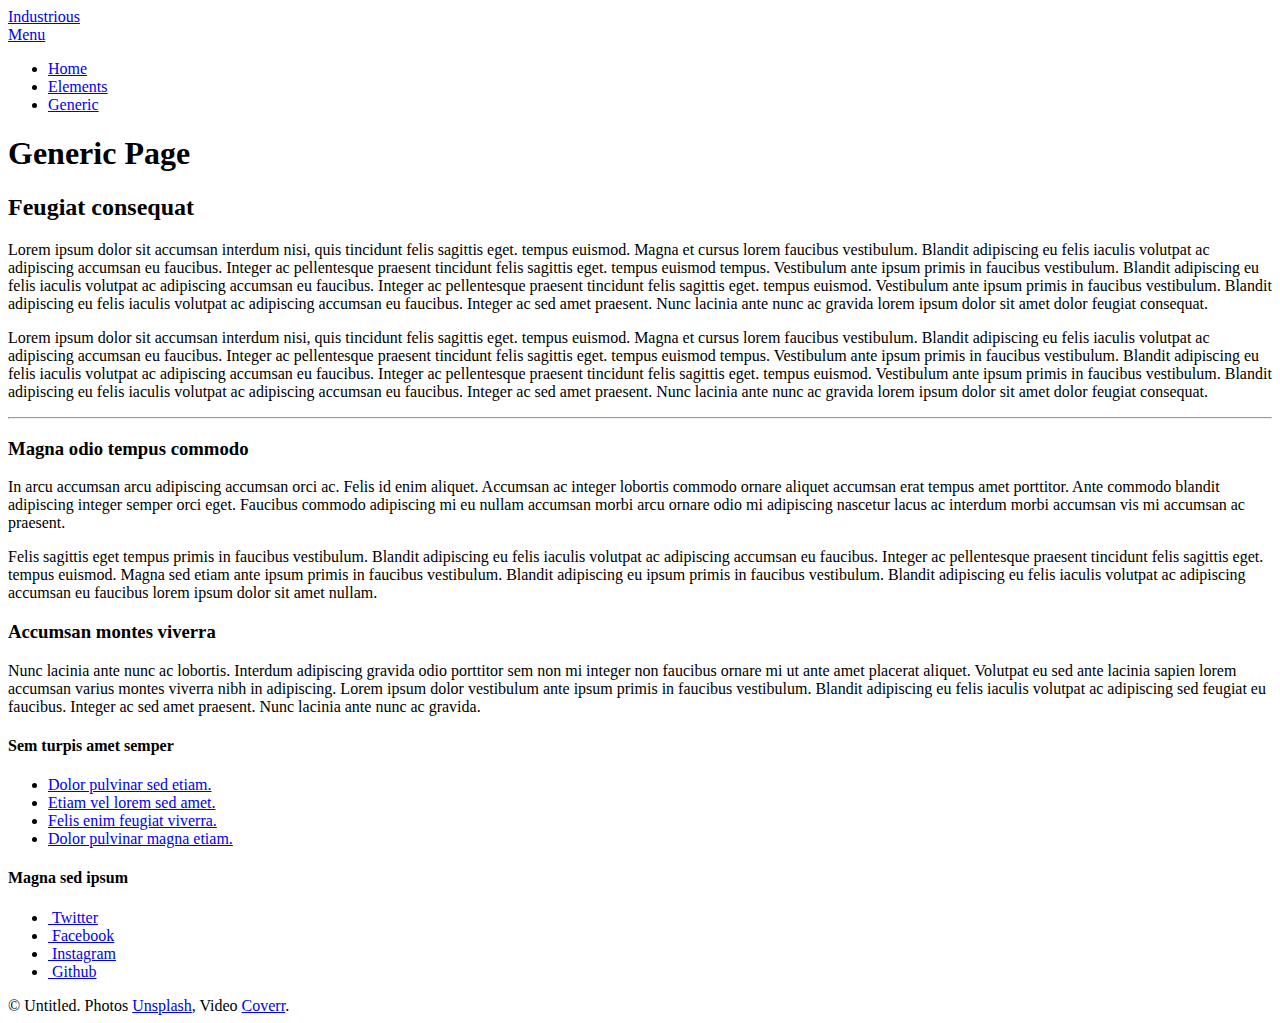
==== generic.html @ c3ff0855 "Add files via upload" ====
<!DOCTYPE HTML>
<!--
	Industrious by TEMPLATED
	templated.co @templatedco
	Released for free under the Creative Commons Attribution 3.0 license (templated.co/license)
-->
<html>
	<head>
		<title>Generic Page - Industrious by TEMPLATED</title>
		<meta charset="utf-8" />
		<meta name="viewport" content="width=device-width, initial-scale=1, user-scalable=no" />
		<meta name="description" content="" />
		<meta name="keywords" content="" />
		<link rel="stylesheet" href="assets/css/main.css" />
	</head>
	<body class="is-preload">

		<!-- Header -->
			<header id="header">
				<a class="logo" href="index.html">Industrious</a>
				<nav>
					<a href="#menu">Menu</a>
				</nav>
			</header>

		<!-- Nav -->
			<nav id="menu">
				<ul class="links">
					<li><a href="index.html">Home</a></li>
					<li><a href="elements.html">Elements</a></li>
					<li><a href="generic.html">Generic</a></li>
				</ul>
			</nav>

		<!-- Heading -->
			<div id="heading" >
				<h1>Generic Page</h1>
			</div>

		<!-- Main -->
			<section id="main" class="wrapper">
				<div class="inner">
					<div class="content">
						<header>
							<h2>Feugiat consequat</h2>
						</header>
						<p>Lorem ipsum dolor sit accumsan interdum nisi, quis tincidunt felis sagittis eget. tempus euismod. Magna et cursus lorem faucibus vestibulum. Blandit adipiscing eu felis iaculis volutpat ac adipiscing accumsan eu faucibus. Integer ac pellentesque praesent tincidunt felis sagittis eget. tempus euismod tempus. Vestibulum ante ipsum primis in faucibus vestibulum. Blandit adipiscing eu felis iaculis volutpat ac adipiscing accumsan eu faucibus. Integer ac pellentesque praesent tincidunt felis sagittis eget. tempus euismod. Vestibulum ante ipsum primis in faucibus vestibulum. Blandit adipiscing eu felis iaculis volutpat ac adipiscing accumsan eu faucibus. Integer ac sed amet praesent. Nunc lacinia ante nunc ac gravida lorem ipsum dolor sit amet dolor feugiat consequat. </p>
						<p>Lorem ipsum dolor sit accumsan interdum nisi, quis tincidunt felis sagittis eget. tempus euismod. Magna et cursus lorem faucibus vestibulum. Blandit adipiscing eu felis iaculis volutpat ac adipiscing accumsan eu faucibus. Integer ac pellentesque praesent tincidunt felis sagittis eget. tempus euismod tempus. Vestibulum ante ipsum primis in faucibus vestibulum. Blandit adipiscing eu felis iaculis volutpat ac adipiscing accumsan eu faucibus. Integer ac pellentesque praesent tincidunt felis sagittis eget. tempus euismod. Vestibulum ante ipsum primis in faucibus vestibulum. Blandit adipiscing eu felis iaculis volutpat ac adipiscing accumsan eu faucibus. Integer ac sed amet praesent. Nunc lacinia ante nunc ac gravida lorem ipsum dolor sit amet dolor feugiat consequat. </p>
						<hr />
						<h3>Magna odio tempus commodo</h3>
						<p>In arcu accumsan arcu adipiscing accumsan orci ac. Felis id enim aliquet. Accumsan ac integer lobortis commodo ornare aliquet accumsan erat tempus amet porttitor. Ante commodo blandit adipiscing integer semper orci eget. Faucibus commodo adipiscing mi eu nullam accumsan morbi arcu ornare odio mi adipiscing nascetur lacus ac interdum morbi accumsan vis mi accumsan ac praesent.</p>
						<p>Felis sagittis eget tempus primis in faucibus vestibulum. Blandit adipiscing eu felis iaculis volutpat ac adipiscing accumsan eu faucibus. Integer ac pellentesque praesent tincidunt felis sagittis eget. tempus euismod. Magna sed etiam ante ipsum primis in faucibus vestibulum. Blandit adipiscing eu ipsum primis in faucibus vestibulum. Blandit adipiscing eu felis iaculis volutpat ac adipiscing accumsan eu faucibus lorem ipsum dolor sit amet nullam.</p>
					</div>
				</div>
			</section>

		<!-- Footer -->
			<footer id="footer">
				<div class="inner">
					<div class="content">
						<section>
							<h3>Accumsan montes viverra</h3>
							<p>Nunc lacinia ante nunc ac lobortis. Interdum adipiscing gravida odio porttitor sem non mi integer non faucibus ornare mi ut ante amet placerat aliquet. Volutpat eu sed ante lacinia sapien lorem accumsan varius montes viverra nibh in adipiscing. Lorem ipsum dolor vestibulum ante ipsum primis in faucibus vestibulum. Blandit adipiscing eu felis iaculis volutpat ac adipiscing sed feugiat eu faucibus. Integer ac sed amet praesent. Nunc lacinia ante nunc ac gravida.</p>
						</section>
						<section>
							<h4>Sem turpis amet semper</h4>
							<ul class="alt">
								<li><a href="#">Dolor pulvinar sed etiam.</a></li>
								<li><a href="#">Etiam vel lorem sed amet.</a></li>
								<li><a href="#">Felis enim feugiat viverra.</a></li>
								<li><a href="#">Dolor pulvinar magna etiam.</a></li>
							</ul>
						</section>
						<section>
							<h4>Magna sed ipsum</h4>
							<ul class="plain">
								<li><a href="#"><i class="icon fa-twitter">&nbsp;</i>Twitter</a></li>
								<li><a href="#"><i class="icon fa-facebook">&nbsp;</i>Facebook</a></li>
								<li><a href="#"><i class="icon fa-instagram">&nbsp;</i>Instagram</a></li>
								<li><a href="#"><i class="icon fa-github">&nbsp;</i>Github</a></li>
							</ul>
						</section>
					</div>
					<div class="copyright">
						&copy; Untitled. Photos <a href="https://unsplash.co">Unsplash</a>, Video <a href="https://coverr.co">Coverr</a>.
					</div>
				</div>
			</footer>

		<!-- Scripts -->
			<script src="assets/js/jquery.min.js"></script>
			<script src="assets/js/browser.min.js"></script>
			<script src="assets/js/breakpoints.min.js"></script>
			<script src="assets/js/util.js"></script>
			<script src="assets/js/main.js"></script>

	</body>
</html>
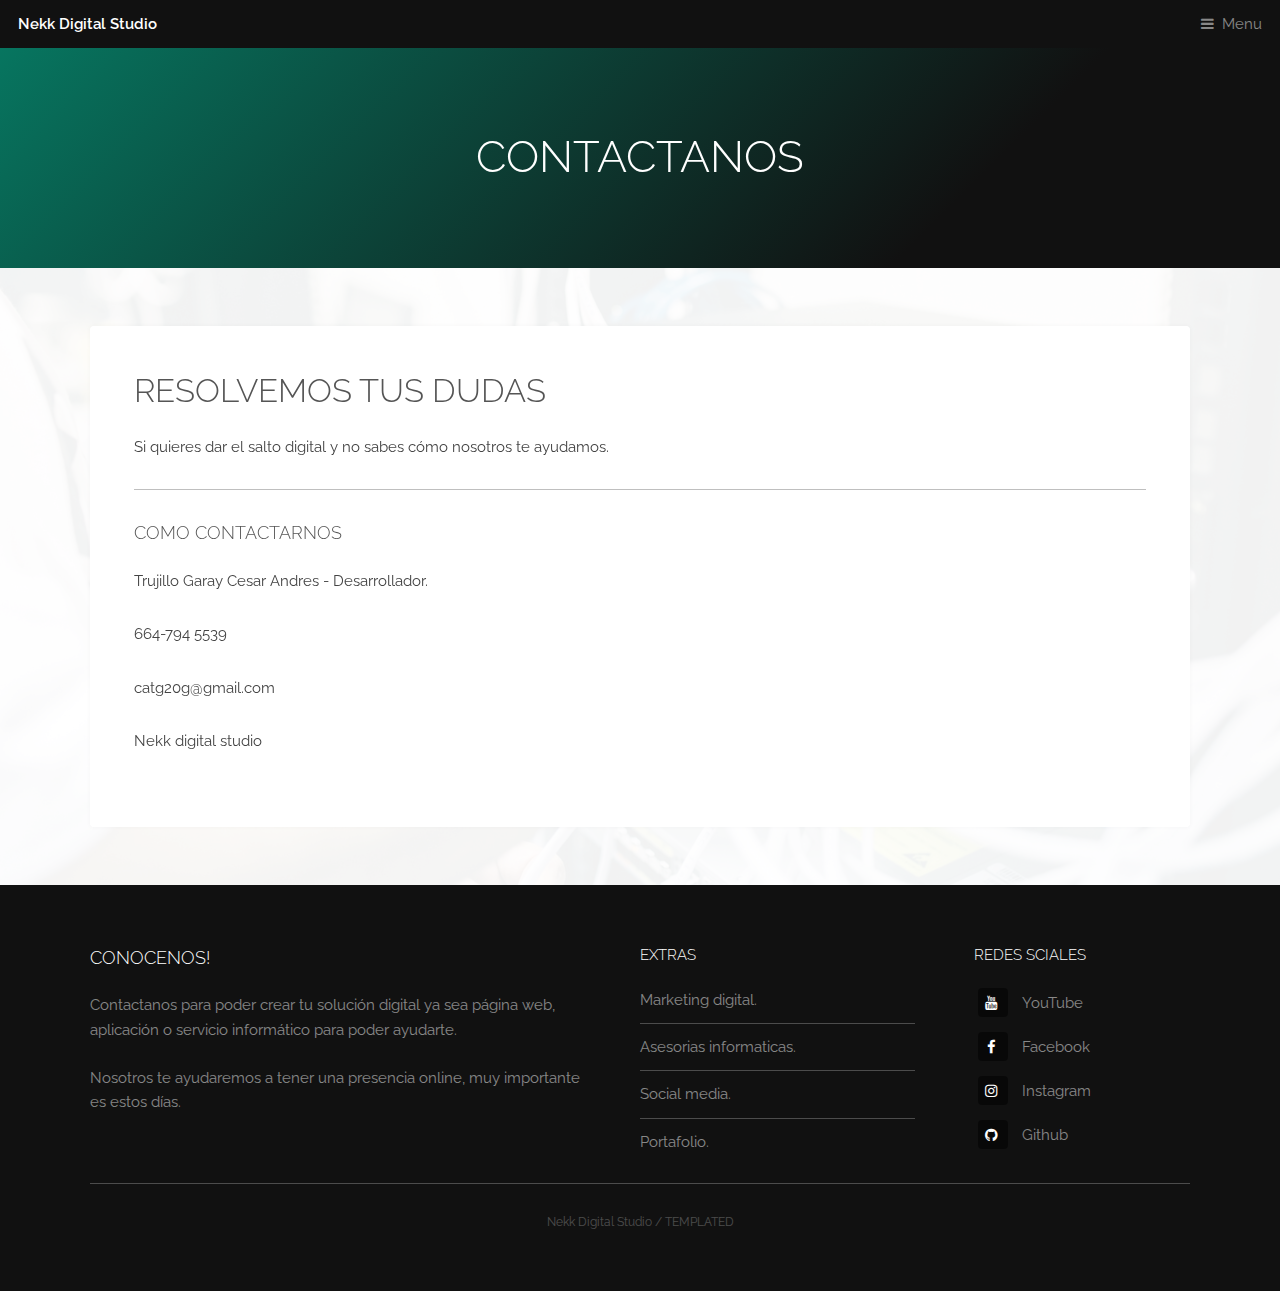
==== commit bd7328a9: "Add files via upload" ====
--- a/generic.html
+++ b/generic.html
@@ -6,9 +6,10 @@
 -->
 <html>
 	<head>
-		<title>Generic Page - Industrious by TEMPLATED</title>
+		<title>Contactanos</title>
 		<meta charset="utf-8" />
 		<meta name="viewport" content="width=device-width, initial-scale=1, user-scalable=no" />
+		<link rel="icon" type="image/png" href="images/ico.png" />
 		<meta name="description" content="" />
 		<meta name="keywords" content="" />
 		<link rel="stylesheet" href="assets/css/main.css" />
@@ -17,7 +18,7 @@
 
 		<!-- Header -->
 			<header id="header">
-				<a class="logo" href="index.html">Industrious</a>
+				<a class="logo" href="index.html">Nekk Digital Studio</a>
 				<nav>
 					<a href="#menu">Menu</a>
 				</nav>
@@ -34,7 +35,7 @@
 
 		<!-- Heading -->
 			<div id="heading" >
-				<h1>Generic Page</h1>
+				<h1>Contactanos</h1>
 			</div>
 
 		<!-- Main -->
@@ -42,14 +43,15 @@
 				<div class="inner">
 					<div class="content">
 						<header>
-							<h2>Feugiat consequat</h2>
+							<h2>Resolvemos tus dudas</h2>
 						</header>
-						<p>Lorem ipsum dolor sit accumsan interdum nisi, quis tincidunt felis sagittis eget. tempus euismod. Magna et cursus lorem faucibus vestibulum. Blandit adipiscing eu felis iaculis volutpat ac adipiscing accumsan eu faucibus. Integer ac pellentesque praesent tincidunt felis sagittis eget. tempus euismod tempus. Vestibulum ante ipsum primis in faucibus vestibulum. Blandit adipiscing eu felis iaculis volutpat ac adipiscing accumsan eu faucibus. Integer ac pellentesque praesent tincidunt felis sagittis eget. tempus euismod. Vestibulum ante ipsum primis in faucibus vestibulum. Blandit adipiscing eu felis iaculis volutpat ac adipiscing accumsan eu faucibus. Integer ac sed amet praesent. Nunc lacinia ante nunc ac gravida lorem ipsum dolor sit amet dolor feugiat consequat. </p>
-						<p>Lorem ipsum dolor sit accumsan interdum nisi, quis tincidunt felis sagittis eget. tempus euismod. Magna et cursus lorem faucibus vestibulum. Blandit adipiscing eu felis iaculis volutpat ac adipiscing accumsan eu faucibus. Integer ac pellentesque praesent tincidunt felis sagittis eget. tempus euismod tempus. Vestibulum ante ipsum primis in faucibus vestibulum. Blandit adipiscing eu felis iaculis volutpat ac adipiscing accumsan eu faucibus. Integer ac pellentesque praesent tincidunt felis sagittis eget. tempus euismod. Vestibulum ante ipsum primis in faucibus vestibulum. Blandit adipiscing eu felis iaculis volutpat ac adipiscing accumsan eu faucibus. Integer ac sed amet praesent. Nunc lacinia ante nunc ac gravida lorem ipsum dolor sit amet dolor feugiat consequat. </p>
+						<p>Si quieres dar el salto digital y no sabes cómo nosotros te ayudamos.</p>
 						<hr />
-						<h3>Magna odio tempus commodo</h3>
-						<p>In arcu accumsan arcu adipiscing accumsan orci ac. Felis id enim aliquet. Accumsan ac integer lobortis commodo ornare aliquet accumsan erat tempus amet porttitor. Ante commodo blandit adipiscing integer semper orci eget. Faucibus commodo adipiscing mi eu nullam accumsan morbi arcu ornare odio mi adipiscing nascetur lacus ac interdum morbi accumsan vis mi accumsan ac praesent.</p>
-						<p>Felis sagittis eget tempus primis in faucibus vestibulum. Blandit adipiscing eu felis iaculis volutpat ac adipiscing accumsan eu faucibus. Integer ac pellentesque praesent tincidunt felis sagittis eget. tempus euismod. Magna sed etiam ante ipsum primis in faucibus vestibulum. Blandit adipiscing eu ipsum primis in faucibus vestibulum. Blandit adipiscing eu felis iaculis volutpat ac adipiscing accumsan eu faucibus lorem ipsum dolor sit amet nullam.</p>
+						<h3>Como contactarnos</h3>
+						<p>Trujillo Garay Cesar Andres - Desarrollador. </p>
+						<p>664-794 5539 </p>
+						<p>catg20g@gmail.com </p>
+						<p>Nekk digital studio </p>
 					</div>
 				</div>
 			</section>
@@ -59,22 +61,24 @@
 				<div class="inner">
 					<div class="content">
 						<section>
-							<h3>Accumsan montes viverra</h3>
-							<p>Nunc lacinia ante nunc ac lobortis. Interdum adipiscing gravida odio porttitor sem non mi integer non faucibus ornare mi ut ante amet placerat aliquet. Volutpat eu sed ante lacinia sapien lorem accumsan varius montes viverra nibh in adipiscing. Lorem ipsum dolor vestibulum ante ipsum primis in faucibus vestibulum. Blandit adipiscing eu felis iaculis volutpat ac adipiscing sed feugiat eu faucibus. Integer ac sed amet praesent. Nunc lacinia ante nunc ac gravida.</p>
+							<h3>Conocenos!</h3>
+							<p>Contactanos para poder crear tu solución digital ya sea página web, aplicación o servicio informático para poder ayudarte.
+								<br><br>Nosotros te ayudaremos a tener una presencia online, muy importante es estos días.
+							</p>
 						</section>
 						<section>
-							<h4>Sem turpis amet semper</h4>
+							<h4>Extras</h4>
 							<ul class="alt">
-								<li><a href="#">Dolor pulvinar sed etiam.</a></li>
-								<li><a href="#">Etiam vel lorem sed amet.</a></li>
-								<li><a href="#">Felis enim feugiat viverra.</a></li>
-								<li><a href="#">Dolor pulvinar magna etiam.</a></li>
+								<li><a href="#">Marketing digital.</a></li>
+								<li><a href="#">Asesorias informaticas.</a></li>
+								<li><a href="#">Social media.</a></li>
+								<li><a href="#">Portafolio.</a></li>
 							</ul>
 						</section>
 						<section>
-							<h4>Magna sed ipsum</h4>
+							<h4>Redes sciales</h4>
 							<ul class="plain">
-								<li><a href="#"><i class="icon fa-twitter">&nbsp;</i>Twitter</a></li>
+								<li><a href="#"><i class="icon fa-youtube">&nbsp;</i>YouTube</a></li>
 								<li><a href="#"><i class="icon fa-facebook">&nbsp;</i>Facebook</a></li>
 								<li><a href="#"><i class="icon fa-instagram">&nbsp;</i>Instagram</a></li>
 								<li><a href="#"><i class="icon fa-github">&nbsp;</i>Github</a></li>
@@ -82,7 +86,7 @@
 						</section>
 					</div>
 					<div class="copyright">
-						&copy; Untitled. Photos <a href="https://unsplash.co">Unsplash</a>, Video <a href="https://coverr.co">Coverr</a>.
+						Nekk Digital Studio / TEMPLATED
 					</div>
 				</div>
 			</footer>
--- a/assets/css/main.css
+++ b/assets/css/main.css
@@ -0,0 +1,2822 @@
+@import url(font-awesome.min.css);
+@import url("https://fonts.googleapis.com/css?family=Raleway:200,300,400,500,600");
+/*
+	Industrious by TEMPLATED
+	templated.co @templatedco
+	Released for free under the Creative Commons Attribution 3.0 license (templated.co/license)
+*/
+/* Basic */
+@-ms-viewport {
+  width: device-width; }
+body {
+  -ms-overflow-style: scrollbar; }
+
+@media screen and (max-width: 480px) {
+  html, body {
+    min-width: 320px; } }
+html {
+  box-sizing: border-box; }
+
+*, *:before, *:after {
+  box-sizing: inherit; }
+
+body {
+  background: #ffffff; }
+  body.is-preload *, body.is-preload *:before, body.is-preload *:after {
+    -moz-animation: none !important;
+    -webkit-animation: none !important;
+    -ms-animation: none !important;
+    animation: none !important;
+    -moz-transition: none !important;
+    -webkit-transition: none !important;
+    -ms-transition: none !important;
+    transition: none !important; }
+
+html, body, div, span, applet, object,
+iframe, h1, h2, h3, h4, h5, h6, p, blockquote,
+pre, a, abbr, acronym, address, big, cite,
+code, del, dfn, em, img, ins, kbd, q, s, samp,
+small, strike, strong, sub, sup, tt, var, b,
+u, i, center, dl, dt, dd, ol, ul, li, fieldset,
+form, label, legend, table, caption, tbody,
+tfoot, thead, tr, th, td, article, aside,
+canvas, details, embed, figure, figcaption,
+footer, header, hgroup, menu, nav, output, ruby,
+section, summary, time, mark, audio, video {
+  margin: 0;
+  padding: 0;
+  border: 0;
+  font-size: 100%;
+  font: inherit;
+  vertical-align: baseline; }
+
+article, aside, details, figcaption, figure,
+footer, header, hgroup, menu, nav, section {
+  display: block; }
+
+body {
+  line-height: 1; }
+
+ol, ul {
+  list-style: none; }
+
+blockquote, q {
+  quotes: none; }
+  blockquote:before, blockquote:after, q:before, q:after {
+    content: '';
+    content: none; }
+
+table {
+  border-collapse: collapse;
+  border-spacing: 0; }
+
+body {
+  -webkit-text-size-adjust: none; }
+
+mark {
+  background-color: transparent;
+  color: inherit; }
+
+input::-moz-focus-inner {
+  border: 0;
+  padding: 0; }
+
+input, select, textarea {
+  -moz-appearance: none;
+  -webkit-appearance: none;
+  -ms-appearance: none;
+  appearance: none; }
+
+/* Typography */
+html {
+  font-size: 13pt; }
+  @media screen and (max-width: 1680px) {
+    html {
+      font-size: 11pt; } }
+  @media screen and (max-width: 980px) {
+    html {
+      font-size: 12pt; } }
+  @media screen and (max-width: 480px) {
+    html {
+      font-size: 11pt; } }
+
+body {
+  background-color: #ffffff;
+  color: #444444; }
+
+body, input, select, textarea {
+  font-family: "Raleway", Arial, Helvetica, sans-serif;
+  font-weight: 400;
+  font-size: 1rem;
+  line-height: 1.65; }
+
+a {
+  -moz-transition: color 0.2s ease-in-out;
+  -webkit-transition: color 0.2s ease-in-out;
+  -ms-transition: color 0.2s ease-in-out;
+  transition: color 0.2s ease-in-out;
+  text-decoration: underline; }
+  a:hover {
+    text-decoration: none; }
+
+strong, b {
+  font-weight: 600; }
+
+em, i {
+  font-style: italic; }
+
+p {
+  margin: 0 0 2rem 0; }
+
+header.special {
+  text-align: center;
+  margin-bottom: 4rem; }
+  header.special p {
+    max-width: 75%;
+    margin-left: auto;
+    margin-right: auto; }
+
+h1, h2, h3, h4, h5, h6 {
+  font-weight: 300;
+  line-height: 1.5;
+  text-transform: uppercase;
+  margin: 0 0 1.5rem 0; }
+  h1 a, h2 a, h3 a, h4 a, h5 a, h6 a {
+    color: inherit;
+    text-decoration: none; }
+
+h1 {
+  font-size: 3rem;
+  line-height: 1.2; }
+
+h2 {
+  font-size: 2.25rem;
+  line-height: 1.3; }
+
+h3 {
+  font-size: 1.25rem; }
+
+h4 {
+  font-size: 1rem; }
+
+h5 {
+  font-size: 0.9rem; }
+
+h6 {
+  font-size: 0.7rem; }
+
+@media screen and (max-width: 736px) {
+  h1 {
+    font-size: 2.75rem;
+    line-height: 1.3; }
+
+  h2 {
+    font-size: 1.75rem;
+    line-height: 1.5; }
+
+  h3 {
+    font-size: 1.25rem; } }
+sub {
+  font-size: 0.8rem;
+  position: relative;
+  top: 0.5rem; }
+
+sup {
+  font-size: 0.8rem;
+  position: relative;
+  top: -0.5rem; }
+
+blockquote {
+  border-left: solid 0.5rem;
+  font-style: italic;
+  margin: 0 0 2rem 0;
+  padding: 1rem 0 1rem 2rem; }
+
+code {
+  border-radius: 4px;
+  border: solid 1px;
+  font-family: "Courier New", monospace;
+  font-size: 0.9rem;
+  margin: 0 0.25rem;
+  padding: 0.25rem 0.65rem; }
+
+pre {
+  -webkit-overflow-scrolling: touch;
+  font-family: "Courier New", monospace;
+  font-size: 0.9rem;
+  margin: 0 0 2rem 0; }
+  pre code {
+    display: block;
+    line-height: 1.75;
+    padding: 1rem 1.5rem;
+    overflow-x: auto; }
+
+hr {
+  border: 0;
+  border-bottom: solid 1px;
+  margin: 2rem 0; }
+  hr.major {
+    margin: 4rem 0; }
+
+input, select, textarea {
+  color: #555555; }
+
+a {
+  color: #00b894; }
+
+strong, b {
+  color: #555555; }
+
+h1, h2, h3, h4, h5, h6 {
+  color: #555555; }
+
+blockquote {
+  border-left-color: rgba(0, 0, 0, 0.25); }
+
+code {
+  background: rgba(0, 0, 0, 0.075);
+  border-color: rgba(0, 0, 0, 0.25); }
+
+hr {
+  border-bottom-color: rgba(0, 0, 0, 0.25); }
+
+/* Inner */
+.inner {
+  margin: 0 auto;
+  width: 75rem;
+  max-width: calc(100% - 6rem); }
+  @media screen and (max-width: 480px) {
+    .inner {
+      max-width: calc(100% - 3rem); } }
+
+/* Button */
+input[type="submit"],
+input[type="reset"],
+input[type="button"],
+button,
+.button {
+  -moz-appearance: none;
+  -webkit-appearance: none;
+  -ms-appearance: none;
+  appearance: none;
+  -moz-transition: background-color 0.2s ease-in-out, box-shadow 0.2s ease-in-out, color 0.2s ease-in-out;
+  -webkit-transition: background-color 0.2s ease-in-out, box-shadow 0.2s ease-in-out, color 0.2s ease-in-out;
+  -ms-transition: background-color 0.2s ease-in-out, box-shadow 0.2s ease-in-out, color 0.2s ease-in-out;
+  transition: background-color 0.2s ease-in-out, box-shadow 0.2s ease-in-out, color 0.2s ease-in-out;
+  border: 0;
+  border-radius: 4px;
+  cursor: pointer;
+  display: inline-block;
+  font-weight: 600;
+  height: 3.25rem;
+  line-height: 3.25rem;
+  padding: 0 1.75rem;
+  text-align: center;
+  text-decoration: none;
+  white-space: nowrap; }
+  input[type="submit"].small,
+  input[type="reset"].small,
+  input[type="button"].small,
+  button.small,
+  .button.small {
+    font-size: 0.8rem;
+    height: 2.4375rem;
+    line-height: 2.4375rem;
+    padding: 0 1.25rem; }
+  input[type="submit"].large,
+  input[type="reset"].large,
+  input[type="button"].large,
+  button.large,
+  .button.large {
+    font-size: 1.35rem;
+    height: 4.0625rem;
+    line-height: 4.0625rem;
+    padding: 0 2rem; }
+  input[type="submit"].wide,
+  input[type="reset"].wide,
+  input[type="button"].wide,
+  button.wide,
+  .button.wide {
+    min-width: 13rem; }
+  input[type="submit"].icon:before,
+  input[type="reset"].icon:before,
+  input[type="button"].icon:before,
+  button.icon:before,
+  .button.icon:before {
+    margin-right: 0.5rem; }
+  input[type="submit"].fit,
+  input[type="reset"].fit,
+  input[type="button"].fit,
+  button.fit,
+  .button.fit {
+    width: 100%; }
+  input[type="submit"].disabled, input[type="submit"]:disabled,
+  input[type="reset"].disabled,
+  input[type="reset"]:disabled,
+  input[type="button"].disabled,
+  input[type="button"]:disabled,
+  button.disabled,
+  button:disabled,
+  .button.disabled,
+  .button:disabled {
+    pointer-events: none;
+    opacity: 0.25; }
+
+input[type="submit"],
+input[type="reset"],
+input[type="button"],
+button,
+.button {
+  background-color: transparent;
+  box-shadow: inset 0 0 0 1px #555555;
+  color: #555555 !important; }
+  input[type="submit"]:hover,
+  input[type="reset"]:hover,
+  input[type="button"]:hover,
+  button:hover,
+  .button:hover {
+    box-shadow: inset 0 0 0 1px #00b894;
+    color: #00b894 !important; }
+    input[type="submit"]:hover:active,
+    input[type="reset"]:hover:active,
+    input[type="button"]:hover:active,
+    button:hover:active,
+    .button:hover:active {
+      background-color: rgba(206, 27, 40, 0.25); }
+  input[type="submit"].primary,
+  input[type="reset"].primary,
+  input[type="button"].primary,
+  button.primary,
+  .button.primary {
+    box-shadow: none;
+    background-color: #ce1b28;
+    color: #ffffff !important; }
+    input[type="submit"].primary:hover,
+    input[type="reset"].primary:hover,
+    input[type="button"].primary:hover,
+    button.primary:hover,
+    .button.primary:hover {
+      background-color: #e2212f;
+      box-shadow: none; }
+      input[type="submit"].primary:hover:active,
+      input[type="reset"].primary:hover:active,
+      input[type="button"].primary:hover:active,
+      button.primary:hover:active,
+      .button.primary:hover:active {
+        background-color: #b71824; }
+
+/* Form */
+form {
+  margin: 0 0 2rem 0; }
+
+input[type="text"],
+input[type="password"],
+input[type="email"],
+input[type="tel"],
+input[type="search"],
+input[type="url"],
+select,
+textarea {
+  -moz-appearance: none;
+  -webkit-appearance: none;
+  -ms-appearance: none;
+  appearance: none;
+  border-radius: 4px;
+  border: none;
+  border: solid 1px;
+  color: inherit;
+  display: block;
+  outline: 0;
+  padding: 0 1rem;
+  text-decoration: none;
+  width: 100%; }
+  input[type="text"]:invalid,
+  input[type="password"]:invalid,
+  input[type="email"]:invalid,
+  input[type="tel"]:invalid,
+  input[type="search"]:invalid,
+  input[type="url"]:invalid,
+  select:invalid,
+  textarea:invalid {
+    box-shadow: none; }
+
+label {
+  display: block;
+  font-size: 1rem;
+  font-weight: 600;
+  margin: 0 0 1rem 0; }
+
+input[type="text"],
+input[type="password"],
+input[type="email"],
+input[type="tel"],
+input[type="search"],
+input[type="url"] {
+  height: 3.25rem; }
+
+select {
+  background-size: 1.25rem;
+  background-repeat: no-repeat;
+  background-position: calc(100% - 1rem) center;
+  height: 3.25rem;
+  padding-right: 3.25rem;
+  text-overflow: ellipsis; }
+  select:focus::-ms-value {
+    background-color: transparent; }
+  select::-ms-expand {
+    display: none; }
+
+textarea {
+  padding: 0.75rem 1rem; }
+
+input[type="checkbox"],
+input[type="radio"] {
+  -moz-appearance: none;
+  -webkit-appearance: none;
+  -ms-appearance: none;
+  appearance: none;
+  display: block;
+  float: left;
+  margin-right: -2rem;
+  opacity: 0;
+  width: 1rem;
+  z-index: -1; }
+  input[type="checkbox"] + label,
+  input[type="radio"] + label {
+    text-decoration: none;
+    cursor: pointer;
+    display: inline-block;
+    font-size: 1rem;
+    font-weight: 400;
+    padding-left: 2.825rem;
+    padding-right: 0.875rem;
+    position: relative; }
+    input[type="checkbox"] + label:before,
+    input[type="radio"] + label:before {
+      -moz-osx-font-smoothing: grayscale;
+      -webkit-font-smoothing: antialiased;
+      font-family: FontAwesome;
+      font-style: normal;
+      font-weight: normal;
+      text-transform: none !important; }
+    input[type="checkbox"] + label:before,
+    input[type="radio"] + label:before {
+      border-radius: 4px;
+      border: solid 1px;
+      content: '';
+      display: inline-block;
+      height: 1.95rem;
+      left: 0;
+      line-height: 1.86875rem;
+      position: absolute;
+      text-align: center;
+      top: -0.1625rem;
+      width: 1.95rem; }
+  input[type="checkbox"]:checked + label:before,
+  input[type="radio"]:checked + label:before {
+    content: '\f00c'; }
+
+input[type="checkbox"] + label:before {
+  border-radius: 4px; }
+
+input[type="radio"] + label:before {
+  border-radius: 100%; }
+
+::-webkit-input-placeholder {
+  opacity: 1.0; }
+
+:-moz-placeholder {
+  opacity: 1.0; }
+
+::-moz-placeholder {
+  opacity: 1.0; }
+
+:-ms-input-placeholder {
+  opacity: 1.0; }
+
+label {
+  color: #555555; }
+
+input[type="text"],
+input[type="password"],
+input[type="email"],
+input[type="tel"],
+input[type="search"],
+input[type="url"],
+select,
+textarea {
+  background-color: rgba(0, 0, 0, 0.075);
+  border-color: rgba(0, 0, 0, 0.25); }
+  input[type="text"]:focus,
+  input[type="password"]:focus,
+  input[type="email"]:focus,
+  input[type="tel"]:focus,
+  input[type="search"]:focus,
+  input[type="url"]:focus,
+  select:focus,
+  textarea:focus {
+    border-color: #00b894;
+    box-shadow: 0 0 0 1px #00b894; }
+
+select {
+  background-image: url("data:image/svg+xml;charset=utf8,%3Csvg xmlns='http://www.w3.org/2000/svg' width='40' height='40' preserveAspectRatio='none' viewBox='0 0 40 40'%3E%3Cpath d='M9.4,12.3l10.4,10.4l10.4-10.4c0.2-0.2,0.5-0.4,0.9-0.4c0.3,0,0.6,0.1,0.9,0.4l3.3,3.3c0.2,0.2,0.4,0.5,0.4,0.9 c0,0.4-0.1,0.6-0.4,0.9L20.7,31.9c-0.2,0.2-0.5,0.4-0.9,0.4c-0.3,0-0.6-0.1-0.9-0.4L4.3,17.3c-0.2-0.2-0.4-0.5-0.4-0.9 c0-0.4,0.1-0.6,0.4-0.9l3.3-3.3c0.2-0.2,0.5-0.4,0.9-0.4S9.1,12.1,9.4,12.3z' fill='rgba(0, 0, 0, 0.25)' /%3E%3C/svg%3E"); }
+  select option {
+    color: #444444;
+    background-color: #ffffff; }
+
+input[type="checkbox"] + label,
+input[type="radio"] + label {
+  color: #444444; }
+  input[type="checkbox"] + label:before,
+  input[type="radio"] + label:before {
+    background: rgba(0, 0, 0, 0.075);
+    border-color: rgba(0, 0, 0, 0.25); }
+input[type="checkbox"]:checked + label:before,
+input[type="radio"]:checked + label:before {
+  background-color: #00b894;
+  border-color: #00b894;
+  color: #ffffff; }
+input[type="checkbox"]:focus + label:before,
+input[type="radio"]:focus + label:before {
+  border-color: #00b894;
+  box-shadow: 0 0 0 1px #00b894; }
+
+::-webkit-input-placeholder {
+  color: #bbbbbb !important; }
+
+:-moz-placeholder {
+  color: #bbbbbb !important; }
+
+::-moz-placeholder {
+  color: #bbbbbb !important; }
+
+:-ms-input-placeholder {
+  color: #bbbbbb !important; }
+
+/* List */
+ol {
+  list-style: decimal;
+  margin: 0 0 2rem 0;
+  padding-left: 1.25rem; }
+  ol li {
+    padding-left: 0.25rem; }
+
+ul {
+  list-style: disc;
+  margin: 0 0 2rem 0;
+  padding-left: 1rem; }
+  ul li {
+    padding-left: 0.325rem; }
+  ul.plain {
+    list-style: none;
+    padding-left: 0; }
+    ul.plain li {
+      margin-bottom: 1rem; }
+      ul.plain li .icon {
+        border-radius: 4px;
+        color: #ffffff;
+        display: inline-block;
+        margin-right: 1rem;
+        text-align: center;
+        width: 2rem;
+        height: 2rem;
+        line-height: 2rem;
+        background: rgba(0, 0, 0, 0.5); }
+  ul.alt {
+    list-style: none;
+    padding-left: 0; }
+    ul.alt li {
+      border-top: solid 1px;
+      padding: 0.75rem 0; }
+      ul.alt li:first-child {
+        border-top: 0;
+        padding-top: 0; }
+      ul.alt li:last-child {
+        padding-bottom: 0; }
+
+dl {
+  margin: 0 0 2rem 0; }
+  dl dt {
+    display: block;
+    font-weight: 600;
+    margin: 0 0 1rem 0; }
+  dl dd {
+    margin-left: 1.5rem; }
+
+ul.alt li {
+  border-top-color: rgba(0, 0, 0, 0.25); }
+
+/* Table */
+.table-wrapper {
+  -webkit-overflow-scrolling: touch;
+  overflow-x: auto; }
+
+table {
+  margin: 0 0 2rem 0;
+  width: 100%; }
+  table tbody tr {
+    border: solid 1px;
+    border-left: 0;
+    border-right: 0; }
+  table td {
+    padding: 0.75rem 0.75rem; }
+  table th {
+    font-size: 0.9rem;
+    font-weight: 600;
+    padding: 0 0.75rem 0.75rem 0.75rem;
+    text-align: left; }
+  table thead {
+    border-bottom: solid 2px; }
+  table tfoot {
+    border-top: solid 2px; }
+  table.alt {
+    border-collapse: separate; }
+    table.alt tbody tr td {
+      border: solid 1px;
+      border-left-width: 0;
+      border-top-width: 0; }
+      table.alt tbody tr td:first-child {
+        border-left-width: 1px; }
+    table.alt tbody tr:first-child td {
+      border-top-width: 1px; }
+    table.alt thead {
+      border-bottom: 0; }
+    table.alt tfoot {
+      border-top: 0; }
+
+table tbody tr {
+  border-color: rgba(0, 0, 0, 0.25); }
+  table tbody tr:nth-child(2n + 1) {
+    background-color: rgba(0, 0, 0, 0.075); }
+table th {
+  color: #555555; }
+table thead {
+  border-bottom-color: rgba(0, 0, 0, 0.25); }
+table tfoot {
+  border-top-color: rgba(0, 0, 0, 0.25); }
+table.alt tbody tr td {
+  border-color: rgba(0, 0, 0, 0.25); }
+
+/* Highlights */
+.highlights {
+  width: 100%;
+  margin: 2.5rem 0;
+  display: -moz-flex;
+  display: -webkit-flex;
+  display: -ms-flex;
+  display: flex;
+  -moz-flex-wrap: wrap;
+  -webkit-flex-wrap: wrap;
+  -ms-flex-wrap: wrap;
+  flex-wrap: wrap;
+  -moz-align-items: -moz-stretch;
+  -webkit-align-items: -webkit-stretch;
+  -ms-align-items: -ms-stretch;
+  align-items: stretch; }
+  .highlights > * {
+    -moz-flex-shrink: 1;
+    -webkit-flex-shrink: 1;
+    -ms-flex-shrink: 1;
+    flex-shrink: 1;
+    -moz-flex-grow: 0;
+    -webkit-flex-grow: 0;
+    -ms-flex-grow: 0;
+    flex-grow: 0; }
+  .highlights > * {
+    width: 33.3333333333%; }
+  .highlights > * {
+    padding: 1.5rem;
+    width: calc(33.3333333333% + 1rem); }
+  .highlights > :nth-child(-n + 3) {
+    padding-top: 0; }
+  .highlights > :nth-last-child(-n + 3) {
+    padding-bottom: 0; }
+  .highlights > :nth-child(3n + 1) {
+    padding-left: 0; }
+  .highlights > :nth-child(3n) {
+    padding-right: 0; }
+  .highlights > :nth-child(3n + 1),
+  .highlights > :nth-child(3n) {
+    width: calc(33.3333333333% + -0.5rem); }
+  .highlights .content {
+    border-radius: 4px;
+    height: 100%;
+    padding: 3rem;
+    text-align: center; }
+    .highlights .content .icon {
+      font-size: 5rem; }
+  .highlights > div > :last-child {
+    margin-bottom: 0; }
+  @media screen and (max-width: 980px) {
+    .highlights > * {
+      width: 50%; }
+    .highlights > * {
+      padding: 1rem;
+      width: calc(33.3333333333% + 0.6666666667rem); }
+    .highlights > :nth-child(-n + 3) {
+      padding-top: 1rem; }
+    .highlights > :nth-last-child(-n + 3) {
+      padding-bottom: 1rem; }
+    .highlights > :nth-child(3n + 1) {
+      padding-left: 1rem; }
+    .highlights > :nth-child(3n) {
+      padding-right: 1rem; }
+    .highlights > :nth-child(3n + 1),
+    .highlights > :nth-child(3n) {
+      padding: 1rem;
+      width: calc(50% + 1rem); }
+    .highlights > * {
+      padding: 1rem;
+      width: calc(50% + 1rem); }
+    .highlights > :nth-child(-n + 2) {
+      padding-top: 0; }
+    .highlights > :nth-last-child(-n + 2) {
+      padding-bottom: 0; }
+    .highlights > :nth-child(2n + 1) {
+      padding-left: 0; }
+    .highlights > :nth-child(2n) {
+      padding-right: 0; }
+    .highlights > :nth-child(2n + 1),
+    .highlights > :nth-child(2n) {
+      width: calc(50% + 0rem); }
+    .highlights .content {
+      padding: 2rem; } }
+  @media screen and (max-width: 736px) {
+    .highlights > * {
+      width: 100%; }
+    .highlights > * {
+      padding: 1rem;
+      width: calc(33.3333333333% + 0.6666666667rem); }
+    .highlights > :nth-child(-n + 3) {
+      padding-top: 1rem; }
+    .highlights > :nth-last-child(-n + 3) {
+      padding-bottom: 1rem; }
+    .highlights > :nth-child(3n + 1) {
+      padding-left: 1rem; }
+    .highlights > :nth-child(3n) {
+      padding-right: 1rem; }
+    .highlights > :nth-child(3n + 1),
+    .highlights > :nth-child(3n) {
+      padding: 1rem;
+      width: calc(100% + 2rem); }
+    .highlights > * {
+      padding: 1rem;
+      width: calc(50% + 1rem); }
+    .highlights > :nth-child(-n + 2) {
+      padding-top: 1rem; }
+    .highlights > :nth-last-child(-n + 2) {
+      padding-bottom: 1rem; }
+    .highlights > :nth-child(2n + 1) {
+      padding-left: 1rem; }
+    .highlights > :nth-child(2n) {
+      padding-right: 1rem; }
+    .highlights > :nth-child(2n + 1),
+    .highlights > :nth-child(2n) {
+      padding: 1rem;
+      width: calc(100% + 2rem); }
+    .highlights > * {
+      padding: 1rem;
+      width: calc(100% + 2rem); }
+    .highlights > :nth-child(-n + 1) {
+      padding-top: 0; }
+    .highlights > :nth-last-child(-n + 1) {
+      padding-bottom: 0; }
+    .highlights > :nth-child(1n + 1) {
+      padding-left: 0; }
+    .highlights > :nth-child(1n) {
+      padding-right: 0; }
+    .highlights > :nth-child(1n + 1),
+    .highlights > :nth-child(1n) {
+      width: calc(100% + 1rem); } }
+
+.highlights .content {
+  background: #ffffff;
+  box-shadow: 0px 0px 4px 1px rgba(0, 0, 0, 0.025); }
+
+/* Testimonials */
+.testimonials {
+  margin: 2.5rem 0;
+  width: 100%;
+  display: -moz-flex;
+  display: -webkit-flex;
+  display: -ms-flex;
+  display: flex;
+  -moz-flex-wrap: wrap;
+  -webkit-flex-wrap: wrap;
+  -ms-flex-wrap: wrap;
+  flex-wrap: wrap;
+  -moz-align-items: -moz-stretch;
+  -webkit-align-items: -webkit-stretch;
+  -ms-align-items: -ms-stretch;
+  align-items: stretch; }
+  .testimonials > * {
+    -moz-flex-shrink: 1;
+    -webkit-flex-shrink: 1;
+    -ms-flex-shrink: 1;
+    flex-shrink: 1;
+    -moz-flex-grow: 0;
+    -webkit-flex-grow: 0;
+    -ms-flex-grow: 0;
+    flex-grow: 0; }
+  .testimonials > * {
+    width: 33.3333333333%; }
+  .testimonials > * {
+    padding: 1.5rem;
+    width: calc(33.3333333333% + 1rem); }
+  .testimonials > :nth-child(-n + 3) {
+    padding-top: 0; }
+  .testimonials > :nth-last-child(-n + 3) {
+    padding-bottom: 0; }
+  .testimonials > :nth-child(3n + 1) {
+    padding-left: 0; }
+  .testimonials > :nth-child(3n) {
+    padding-right: 0; }
+  .testimonials > :nth-child(3n + 1),
+  .testimonials > :nth-child(3n) {
+    width: calc(33.3333333333% + -0.5rem); }
+  .testimonials .content {
+    border-radius: 4px;
+    height: 100%;
+    padding: 3rem; }
+    .testimonials .content .author {
+      display: -moz-flex;
+      display: -webkit-flex;
+      display: -ms-flex;
+      display: flex;
+      -moz-align-items: center;
+      -webkit-align-items: center;
+      -ms-align-items: center;
+      align-items: center; }
+      .testimonials .content .author blockquote {
+        margin: 0; }
+      .testimonials .content .author .image {
+        margin-right: 2rem;
+        width: 20%; }
+        .testimonials .content .author .image img {
+          border-radius: 100%;
+          max-width: 100%; }
+    .testimonials .content .credit {
+      font-size: 0.75rem; }
+    .testimonials .content p:last-child {
+      margin: 0; }
+  .testimonials > div > :last-child {
+    margin-bottom: 0; }
+  @media screen and (max-width: 980px) {
+    .testimonials > * {
+      width: 50%; }
+    .testimonials > * {
+      padding: 1rem;
+      width: calc(33.3333333333% + 0.6666666667rem); }
+    .testimonials > :nth-child(-n + 3) {
+      padding-top: 1rem; }
+    .testimonials > :nth-last-child(-n + 3) {
+      padding-bottom: 1rem; }
+    .testimonials > :nth-child(3n + 1) {
+      padding-left: 1rem; }
+    .testimonials > :nth-child(3n) {
+      padding-right: 1rem; }
+    .testimonials > :nth-child(3n + 1),
+    .testimonials > :nth-child(3n) {
+      padding: 1rem;
+      width: calc(50% + 1rem); }
+    .testimonials > * {
+      padding: 1rem;
+      width: calc(50% + 1rem); }
+    .testimonials > :nth-child(-n + 2) {
+      padding-top: 0; }
+    .testimonials > :nth-last-child(-n + 2) {
+      padding-bottom: 0; }
+    .testimonials > :nth-child(2n + 1) {
+      padding-left: 0; }
+    .testimonials > :nth-child(2n) {
+      padding-right: 0; }
+    .testimonials > :nth-child(2n + 1),
+    .testimonials > :nth-child(2n) {
+      width: calc(50% + 0rem); }
+    .testimonials .content {
+      padding: 2rem; } }
+  @media screen and (max-width: 736px) {
+    .testimonials > * {
+      width: 100%; }
+    .testimonials > * {
+      padding: 1rem;
+      width: calc(33.3333333333% + 0.6666666667rem); }
+    .testimonials > :nth-child(-n + 3) {
+      padding-top: 1rem; }
+    .testimonials > :nth-last-child(-n + 3) {
+      padding-bottom: 1rem; }
+    .testimonials > :nth-child(3n + 1) {
+      padding-left: 1rem; }
+    .testimonials > :nth-child(3n) {
+      padding-right: 1rem; }
+    .testimonials > :nth-child(3n + 1),
+    .testimonials > :nth-child(3n) {
+      padding: 1rem;
+      width: calc(100% + 2rem); }
+    .testimonials > * {
+      padding: 1rem;
+      width: calc(50% + 1rem); }
+    .testimonials > :nth-child(-n + 2) {
+      padding-top: 1rem; }
+    .testimonials > :nth-last-child(-n + 2) {
+      padding-bottom: 1rem; }
+    .testimonials > :nth-child(2n + 1) {
+      padding-left: 1rem; }
+    .testimonials > :nth-child(2n) {
+      padding-right: 1rem; }
+    .testimonials > :nth-child(2n + 1),
+    .testimonials > :nth-child(2n) {
+      padding: 1rem;
+      width: calc(100% + 2rem); }
+    .testimonials > * {
+      padding: 1rem;
+      width: calc(100% + 2rem); }
+    .testimonials > :nth-child(-n + 1) {
+      padding-top: 0; }
+    .testimonials > :nth-last-child(-n + 1) {
+      padding-bottom: 0; }
+    .testimonials > :nth-child(1n + 1) {
+      padding-left: 0; }
+    .testimonials > :nth-child(1n) {
+      padding-right: 0; }
+    .testimonials > :nth-child(1n + 1),
+    .testimonials > :nth-child(1n) {
+      width: calc(100% + 1rem); } }
+
+.testimonials .content {
+  background: #ffffff;
+  box-shadow: 0px 0px 4px 1px rgba(0, 0, 0, 0.025); }
+  .testimonials .content .credit strong {
+    color: #00b894; }
+
+/* Actions */
+ul.actions {
+  display: -moz-flex;
+  display: -webkit-flex;
+  display: -ms-flex;
+  display: flex;
+  cursor: default;
+  list-style: none;
+  margin-left: -1rem;
+  padding-left: 0; }
+  ul.actions li {
+    padding: 0 0 0 1rem;
+    vertical-align: middle; }
+  ul.actions.special {
+    -moz-justify-content: center;
+    -webkit-justify-content: center;
+    -ms-justify-content: center;
+    justify-content: center;
+    width: calc(100% + 1rem); }
+  ul.actions.stacked {
+    -moz-flex-direction: column;
+    -webkit-flex-direction: column;
+    -ms-flex-direction: column;
+    flex-direction: column;
+    margin-left: 0; }
+    ul.actions.stacked li {
+      padding: 1.3rem 0 0 0; }
+      ul.actions.stacked li:first-child {
+        padding-top: 0; }
+  ul.actions.fit {
+    width: calc(100% + 1rem); }
+    ul.actions.fit li {
+      -moz-flex-grow: 1;
+      -webkit-flex-grow: 1;
+      -ms-flex-grow: 1;
+      flex-grow: 1;
+      -moz-flex-shrink: 1;
+      -webkit-flex-shrink: 1;
+      -ms-flex-shrink: 1;
+      flex-shrink: 1;
+      width: 100%; }
+      ul.actions.fit li > * {
+        width: 100%; }
+    ul.actions.fit.stacked {
+      width: 100%; }
+  @media screen and (max-width: 480px) {
+    ul.actions:not(.fixed) {
+      -moz-flex-direction: column;
+      -webkit-flex-direction: column;
+      -ms-flex-direction: column;
+      flex-direction: column;
+      margin-left: 0;
+      width: 100% !important; }
+      ul.actions:not(.fixed) li {
+        -moz-flex-grow: 1;
+        -webkit-flex-grow: 1;
+        -ms-flex-grow: 1;
+        flex-grow: 1;
+        -moz-flex-shrink: 1;
+        -webkit-flex-shrink: 1;
+        -ms-flex-shrink: 1;
+        flex-shrink: 1;
+        padding: 1rem 0 0 0;
+        text-align: center;
+        width: 100%; }
+        ul.actions:not(.fixed) li > * {
+          width: 100%; }
+        ul.actions:not(.fixed) li:first-child {
+          padding-top: 0; }
+        ul.actions:not(.fixed) li input[type="submit"],
+        ul.actions:not(.fixed) li input[type="reset"],
+        ul.actions:not(.fixed) li input[type="button"],
+        ul.actions:not(.fixed) li button,
+        ul.actions:not(.fixed) li .button {
+          width: 100%; }
+          ul.actions:not(.fixed) li input[type="submit"].icon:before,
+          ul.actions:not(.fixed) li input[type="reset"].icon:before,
+          ul.actions:not(.fixed) li input[type="button"].icon:before,
+          ul.actions:not(.fixed) li button.icon:before,
+          ul.actions:not(.fixed) li .button.icon:before {
+            margin-left: -0.5rem; } }
+
+/* Grid */
+.row {
+  display: flex;
+  flex-wrap: wrap;
+  box-sizing: border-box; }
+  .row > * {
+    box-sizing: border-box; }
+  .row.gtr-uniform > * > :last-child {
+    margin-bottom: 0; }
+
+.row > .imp {
+  order: -1; }
+.row > .col-1 {
+  width: 8.3333333333%; }
+.row > .off-1 {
+  margin-left: 8.3333333333%; }
+.row > .col-2 {
+  width: 16.6666666667%; }
+.row > .off-2 {
+  margin-left: 16.6666666667%; }
+.row > .col-3 {
+  width: 25%; }
+.row > .off-3 {
+  margin-left: 25%; }
+.row > .col-4 {
+  width: 33.3333333333%; }
+.row > .off-4 {
+  margin-left: 33.3333333333%; }
+.row > .col-5 {
+  width: 41.6666666667%; }
+.row > .off-5 {
+  margin-left: 41.6666666667%; }
+.row > .col-6 {
+  width: 50%; }
+.row > .off-6 {
+  margin-left: 50%; }
+.row > .col-7 {
+  width: 58.3333333333%; }
+.row > .off-7 {
+  margin-left: 58.3333333333%; }
+.row > .col-8 {
+  width: 66.6666666667%; }
+.row > .off-8 {
+  margin-left: 66.6666666667%; }
+.row > .col-9 {
+  width: 75%; }
+.row > .off-9 {
+  margin-left: 75%; }
+.row > .col-10 {
+  width: 83.3333333333%; }
+.row > .off-10 {
+  margin-left: 83.3333333333%; }
+.row > .col-11 {
+  width: 91.6666666667%; }
+.row > .off-11 {
+  margin-left: 91.6666666667%; }
+.row > .col-12 {
+  width: 100%; }
+.row > .off-12 {
+  margin-left: 100%; }
+.row.gtr-0 {
+  margin-top: 0;
+  margin-left: 0rem; }
+  .row.gtr-0 > * {
+    padding: 0 0 0 0rem; }
+  .row.gtr-0.gtr-uniform {
+    margin-top: 0rem; }
+    .row.gtr-0.gtr-uniform > * {
+      padding-top: 0rem; }
+.row.gtr-25 {
+  margin-top: 0;
+  margin-left: -0.75rem; }
+  .row.gtr-25 > * {
+    padding: 0 0 0 0.75rem; }
+  .row.gtr-25.gtr-uniform {
+    margin-top: -0.75rem; }
+    .row.gtr-25.gtr-uniform > * {
+      padding-top: 0.75rem; }
+.row.gtr-50 {
+  margin-top: 0;
+  margin-left: -1.5rem; }
+  .row.gtr-50 > * {
+    padding: 0 0 0 1.5rem; }
+  .row.gtr-50.gtr-uniform {
+    margin-top: -1.5rem; }
+    .row.gtr-50.gtr-uniform > * {
+      padding-top: 1.5rem; }
+.row {
+  margin-top: 0;
+  margin-left: -3rem; }
+  .row > * {
+    padding: 0 0 0 3rem; }
+  .row.gtr-uniform {
+    margin-top: -3rem; }
+    .row.gtr-uniform > * {
+      padding-top: 3rem; }
+.row.gtr-150 {
+  margin-top: 0;
+  margin-left: -4.5rem; }
+  .row.gtr-150 > * {
+    padding: 0 0 0 4.5rem; }
+  .row.gtr-150.gtr-uniform {
+    margin-top: -4.5rem; }
+    .row.gtr-150.gtr-uniform > * {
+      padding-top: 4.5rem; }
+.row.gtr-200 {
+  margin-top: 0;
+  margin-left: -6rem; }
+  .row.gtr-200 > * {
+    padding: 0 0 0 6rem; }
+  .row.gtr-200.gtr-uniform {
+    margin-top: -6rem; }
+    .row.gtr-200.gtr-uniform > * {
+      padding-top: 6rem; }
+
+@media screen and (max-width: 1680px) {
+  .row {
+    display: flex;
+    flex-wrap: wrap;
+    box-sizing: border-box; }
+    .row > * {
+      box-sizing: border-box; }
+    .row.gtr-uniform > * > :last-child {
+      margin-bottom: 0; }
+
+  .row > .imp-xlarge {
+    order: -1; }
+  .row > .col-1-xlarge {
+    width: 8.3333333333%; }
+  .row > .off-1-xlarge {
+    margin-left: 8.3333333333%; }
+  .row > .col-2-xlarge {
+    width: 16.6666666667%; }
+  .row > .off-2-xlarge {
+    margin-left: 16.6666666667%; }
+  .row > .col-3-xlarge {
+    width: 25%; }
+  .row > .off-3-xlarge {
+    margin-left: 25%; }
+  .row > .col-4-xlarge {
+    width: 33.3333333333%; }
+  .row > .off-4-xlarge {
+    margin-left: 33.3333333333%; }
+  .row > .col-5-xlarge {
+    width: 41.6666666667%; }
+  .row > .off-5-xlarge {
+    margin-left: 41.6666666667%; }
+  .row > .col-6-xlarge {
+    width: 50%; }
+  .row > .off-6-xlarge {
+    margin-left: 50%; }
+  .row > .col-7-xlarge {
+    width: 58.3333333333%; }
+  .row > .off-7-xlarge {
+    margin-left: 58.3333333333%; }
+  .row > .col-8-xlarge {
+    width: 66.6666666667%; }
+  .row > .off-8-xlarge {
+    margin-left: 66.6666666667%; }
+  .row > .col-9-xlarge {
+    width: 75%; }
+  .row > .off-9-xlarge {
+    margin-left: 75%; }
+  .row > .col-10-xlarge {
+    width: 83.3333333333%; }
+  .row > .off-10-xlarge {
+    margin-left: 83.3333333333%; }
+  .row > .col-11-xlarge {
+    width: 91.6666666667%; }
+  .row > .off-11-xlarge {
+    margin-left: 91.6666666667%; }
+  .row > .col-12-xlarge {
+    width: 100%; }
+  .row > .off-12-xlarge {
+    margin-left: 100%; }
+  .row.gtr-0 {
+    margin-top: 0;
+    margin-left: 0rem; }
+    .row.gtr-0 > * {
+      padding: 0 0 0 0rem; }
+    .row.gtr-0.gtr-uniform {
+      margin-top: 0rem; }
+      .row.gtr-0.gtr-uniform > * {
+        padding-top: 0rem; }
+  .row.gtr-25 {
+    margin-top: 0;
+    margin-left: -0.75rem; }
+    .row.gtr-25 > * {
+      padding: 0 0 0 0.75rem; }
+    .row.gtr-25.gtr-uniform {
+      margin-top: -0.75rem; }
+      .row.gtr-25.gtr-uniform > * {
+        padding-top: 0.75rem; }
+  .row.gtr-50 {
+    margin-top: 0;
+    margin-left: -1.5rem; }
+    .row.gtr-50 > * {
+      padding: 0 0 0 1.5rem; }
+    .row.gtr-50.gtr-uniform {
+      margin-top: -1.5rem; }
+      .row.gtr-50.gtr-uniform > * {
+        padding-top: 1.5rem; }
+  .row {
+    margin-top: 0;
+    margin-left: -3rem; }
+    .row > * {
+      padding: 0 0 0 3rem; }
+    .row.gtr-uniform {
+      margin-top: -3rem; }
+      .row.gtr-uniform > * {
+        padding-top: 3rem; }
+  .row.gtr-150 {
+    margin-top: 0;
+    margin-left: -4.5rem; }
+    .row.gtr-150 > * {
+      padding: 0 0 0 4.5rem; }
+    .row.gtr-150.gtr-uniform {
+      margin-top: -4.5rem; }
+      .row.gtr-150.gtr-uniform > * {
+        padding-top: 4.5rem; }
+  .row.gtr-200 {
+    margin-top: 0;
+    margin-left: -6rem; }
+    .row.gtr-200 > * {
+      padding: 0 0 0 6rem; }
+    .row.gtr-200.gtr-uniform {
+      margin-top: -6rem; }
+      .row.gtr-200.gtr-uniform > * {
+        padding-top: 6rem; } }
+@media screen and (max-width: 1280px) {
+  .row {
+    display: flex;
+    flex-wrap: wrap;
+    box-sizing: border-box; }
+    .row > * {
+      box-sizing: border-box; }
+    .row.gtr-uniform > * > :last-child {
+      margin-bottom: 0; }
+
+  .row > .imp-large {
+    order: -1; }
+  .row > .col-1-large {
+    width: 8.3333333333%; }
+  .row > .off-1-large {
+    margin-left: 8.3333333333%; }
+  .row > .col-2-large {
+    width: 16.6666666667%; }
+  .row > .off-2-large {
+    margin-left: 16.6666666667%; }
+  .row > .col-3-large {
+    width: 25%; }
+  .row > .off-3-large {
+    margin-left: 25%; }
+  .row > .col-4-large {
+    width: 33.3333333333%; }
+  .row > .off-4-large {
+    margin-left: 33.3333333333%; }
+  .row > .col-5-large {
+    width: 41.6666666667%; }
+  .row > .off-5-large {
+    margin-left: 41.6666666667%; }
+  .row > .col-6-large {
+    width: 50%; }
+  .row > .off-6-large {
+    margin-left: 50%; }
+  .row > .col-7-large {
+    width: 58.3333333333%; }
+  .row > .off-7-large {
+    margin-left: 58.3333333333%; }
+  .row > .col-8-large {
+    width: 66.6666666667%; }
+  .row > .off-8-large {
+    margin-left: 66.6666666667%; }
+  .row > .col-9-large {
+    width: 75%; }
+  .row > .off-9-large {
+    margin-left: 75%; }
+  .row > .col-10-large {
+    width: 83.3333333333%; }
+  .row > .off-10-large {
+    margin-left: 83.3333333333%; }
+  .row > .col-11-large {
+    width: 91.6666666667%; }
+  .row > .off-11-large {
+    margin-left: 91.6666666667%; }
+  .row > .col-12-large {
+    width: 100%; }
+  .row > .off-12-large {
+    margin-left: 100%; }
+  .row.gtr-0 {
+    margin-top: 0;
+    margin-left: 0rem; }
+    .row.gtr-0 > * {
+      padding: 0 0 0 0rem; }
+    .row.gtr-0.gtr-uniform {
+      margin-top: 0rem; }
+      .row.gtr-0.gtr-uniform > * {
+        padding-top: 0rem; }
+  .row.gtr-25 {
+    margin-top: 0;
+    margin-left: -0.375rem; }
+    .row.gtr-25 > * {
+      padding: 0 0 0 0.375rem; }
+    .row.gtr-25.gtr-uniform {
+      margin-top: -0.375rem; }
+      .row.gtr-25.gtr-uniform > * {
+        padding-top: 0.375rem; }
+  .row.gtr-50 {
+    margin-top: 0;
+    margin-left: -0.75rem; }
+    .row.gtr-50 > * {
+      padding: 0 0 0 0.75rem; }
+    .row.gtr-50.gtr-uniform {
+      margin-top: -0.75rem; }
+      .row.gtr-50.gtr-uniform > * {
+        padding-top: 0.75rem; }
+  .row {
+    margin-top: 0;
+    margin-left: -1.5rem; }
+    .row > * {
+      padding: 0 0 0 1.5rem; }
+    .row.gtr-uniform {
+      margin-top: -1.5rem; }
+      .row.gtr-uniform > * {
+        padding-top: 1.5rem; }
+  .row.gtr-150 {
+    margin-top: 0;
+    margin-left: -2.25rem; }
+    .row.gtr-150 > * {
+      padding: 0 0 0 2.25rem; }
+    .row.gtr-150.gtr-uniform {
+      margin-top: -2.25rem; }
+      .row.gtr-150.gtr-uniform > * {
+        padding-top: 2.25rem; }
+  .row.gtr-200 {
+    margin-top: 0;
+    margin-left: -3rem; }
+    .row.gtr-200 > * {
+      padding: 0 0 0 3rem; }
+    .row.gtr-200.gtr-uniform {
+      margin-top: -3rem; }
+      .row.gtr-200.gtr-uniform > * {
+        padding-top: 3rem; } }
+@media screen and (max-width: 980px) {
+  .row {
+    display: flex;
+    flex-wrap: wrap;
+    box-sizing: border-box; }
+    .row > * {
+      box-sizing: border-box; }
+    .row.gtr-uniform > * > :last-child {
+      margin-bottom: 0; }
+
+  .row > .imp-medium {
+    order: -1; }
+  .row > .col-1-medium {
+    width: 8.3333333333%; }
+  .row > .off-1-medium {
+    margin-left: 8.3333333333%; }
+  .row > .col-2-medium {
+    width: 16.6666666667%; }
+  .row > .off-2-medium {
+    margin-left: 16.6666666667%; }
+  .row > .col-3-medium {
+    width: 25%; }
+  .row > .off-3-medium {
+    margin-left: 25%; }
+  .row > .col-4-medium {
+    width: 33.3333333333%; }
+  .row > .off-4-medium {
+    margin-left: 33.3333333333%; }
+  .row > .col-5-medium {
+    width: 41.6666666667%; }
+  .row > .off-5-medium {
+    margin-left: 41.6666666667%; }
+  .row > .col-6-medium {
+    width: 50%; }
+  .row > .off-6-medium {
+    margin-left: 50%; }
+  .row > .col-7-medium {
+    width: 58.3333333333%; }
+  .row > .off-7-medium {
+    margin-left: 58.3333333333%; }
+  .row > .col-8-medium {
+    width: 66.6666666667%; }
+  .row > .off-8-medium {
+    margin-left: 66.6666666667%; }
+  .row > .col-9-medium {
+    width: 75%; }
+  .row > .off-9-medium {
+    margin-left: 75%; }
+  .row > .col-10-medium {
+    width: 83.3333333333%; }
+  .row > .off-10-medium {
+    margin-left: 83.3333333333%; }
+  .row > .col-11-medium {
+    width: 91.6666666667%; }
+  .row > .off-11-medium {
+    margin-left: 91.6666666667%; }
+  .row > .col-12-medium {
+    width: 100%; }
+  .row > .off-12-medium {
+    margin-left: 100%; }
+  .row.gtr-0 {
+    margin-top: 0;
+    margin-left: 0rem; }
+    .row.gtr-0 > * {
+      padding: 0 0 0 0rem; }
+    .row.gtr-0.gtr-uniform {
+      margin-top: 0rem; }
+      .row.gtr-0.gtr-uniform > * {
+        padding-top: 0rem; }
+  .row.gtr-25 {
+    margin-top: 0;
+    margin-left: -0.375rem; }
+    .row.gtr-25 > * {
+      padding: 0 0 0 0.375rem; }
+    .row.gtr-25.gtr-uniform {
+      margin-top: -0.375rem; }
+      .row.gtr-25.gtr-uniform > * {
+        padding-top: 0.375rem; }
+  .row.gtr-50 {
+    margin-top: 0;
+    margin-left: -0.75rem; }
+    .row.gtr-50 > * {
+      padding: 0 0 0 0.75rem; }
+    .row.gtr-50.gtr-uniform {
+      margin-top: -0.75rem; }
+      .row.gtr-50.gtr-uniform > * {
+        padding-top: 0.75rem; }
+  .row {
+    margin-top: 0;
+    margin-left: -1.5rem; }
+    .row > * {
+      padding: 0 0 0 1.5rem; }
+    .row.gtr-uniform {
+      margin-top: -1.5rem; }
+      .row.gtr-uniform > * {
+        padding-top: 1.5rem; }
+  .row.gtr-150 {
+    margin-top: 0;
+    margin-left: -2.25rem; }
+    .row.gtr-150 > * {
+      padding: 0 0 0 2.25rem; }
+    .row.gtr-150.gtr-uniform {
+      margin-top: -2.25rem; }
+      .row.gtr-150.gtr-uniform > * {
+        padding-top: 2.25rem; }
+  .row.gtr-200 {
+    margin-top: 0;
+    margin-left: -3rem; }
+    .row.gtr-200 > * {
+      padding: 0 0 0 3rem; }
+    .row.gtr-200.gtr-uniform {
+      margin-top: -3rem; }
+      .row.gtr-200.gtr-uniform > * {
+        padding-top: 3rem; } }
+@media screen and (max-width: 736px) {
+  .row {
+    display: flex;
+    flex-wrap: wrap;
+    box-sizing: border-box; }
+    .row > * {
+      box-sizing: border-box; }
+    .row.gtr-uniform > * > :last-child {
+      margin-bottom: 0; }
+
+  .row > .imp-small {
+    order: -1; }
+  .row > .col-1-small {
+    width: 8.3333333333%; }
+  .row > .off-1-small {
+    margin-left: 8.3333333333%; }
+  .row > .col-2-small {
+    width: 16.6666666667%; }
+  .row > .off-2-small {
+    margin-left: 16.6666666667%; }
+  .row > .col-3-small {
+    width: 25%; }
+  .row > .off-3-small {
+    margin-left: 25%; }
+  .row > .col-4-small {
+    width: 33.3333333333%; }
+  .row > .off-4-small {
+    margin-left: 33.3333333333%; }
+  .row > .col-5-small {
+    width: 41.6666666667%; }
+  .row > .off-5-small {
+    margin-left: 41.6666666667%; }
+  .row > .col-6-small {
+    width: 50%; }
+  .row > .off-6-small {
+    margin-left: 50%; }
+  .row > .col-7-small {
+    width: 58.3333333333%; }
+  .row > .off-7-small {
+    margin-left: 58.3333333333%; }
+  .row > .col-8-small {
+    width: 66.6666666667%; }
+  .row > .off-8-small {
+    margin-left: 66.6666666667%; }
+  .row > .col-9-small {
+    width: 75%; }
+  .row > .off-9-small {
+    margin-left: 75%; }
+  .row > .col-10-small {
+    width: 83.3333333333%; }
+  .row > .off-10-small {
+    margin-left: 83.3333333333%; }
+  .row > .col-11-small {
+    width: 91.6666666667%; }
+  .row > .off-11-small {
+    margin-left: 91.6666666667%; }
+  .row > .col-12-small {
+    width: 100%; }
+  .row > .off-12-small {
+    margin-left: 100%; }
+  .row.gtr-0 {
+    margin-top: 0;
+    margin-left: 0rem; }
+    .row.gtr-0 > * {
+      padding: 0 0 0 0rem; }
+    .row.gtr-0.gtr-uniform {
+      margin-top: 0rem; }
+      .row.gtr-0.gtr-uniform > * {
+        padding-top: 0rem; }
+  .row.gtr-25 {
+    margin-top: 0;
+    margin-left: -0.3125rem; }
+    .row.gtr-25 > * {
+      padding: 0 0 0 0.3125rem; }
+    .row.gtr-25.gtr-uniform {
+      margin-top: -0.3125rem; }
+      .row.gtr-25.gtr-uniform > * {
+        padding-top: 0.3125rem; }
+  .row.gtr-50 {
+    margin-top: 0;
+    margin-left: -0.625rem; }
+    .row.gtr-50 > * {
+      padding: 0 0 0 0.625rem; }
+    .row.gtr-50.gtr-uniform {
+      margin-top: -0.625rem; }
+      .row.gtr-50.gtr-uniform > * {
+        padding-top: 0.625rem; }
+  .row {
+    margin-top: 0;
+    margin-left: -1.25rem; }
+    .row > * {
+      padding: 0 0 0 1.25rem; }
+    .row.gtr-uniform {
+      margin-top: -1.25rem; }
+      .row.gtr-uniform > * {
+        padding-top: 1.25rem; }
+  .row.gtr-150 {
+    margin-top: 0;
+    margin-left: -1.875rem; }
+    .row.gtr-150 > * {
+      padding: 0 0 0 1.875rem; }
+    .row.gtr-150.gtr-uniform {
+      margin-top: -1.875rem; }
+      .row.gtr-150.gtr-uniform > * {
+        padding-top: 1.875rem; }
+  .row.gtr-200 {
+    margin-top: 0;
+    margin-left: -2.5rem; }
+    .row.gtr-200 > * {
+      padding: 0 0 0 2.5rem; }
+    .row.gtr-200.gtr-uniform {
+      margin-top: -2.5rem; }
+      .row.gtr-200.gtr-uniform > * {
+        padding-top: 2.5rem; } }
+@media screen and (max-width: 480px) {
+  .row {
+    display: flex;
+    flex-wrap: wrap;
+    box-sizing: border-box; }
+    .row > * {
+      box-sizing: border-box; }
+    .row.gtr-uniform > * > :last-child {
+      margin-bottom: 0; }
+
+  .row > .imp-xsmall {
+    order: -1; }
+  .row > .col-1-xsmall {
+    width: 8.3333333333%; }
+  .row > .off-1-xsmall {
+    margin-left: 8.3333333333%; }
+  .row > .col-2-xsmall {
+    width: 16.6666666667%; }
+  .row > .off-2-xsmall {
+    margin-left: 16.6666666667%; }
+  .row > .col-3-xsmall {
+    width: 25%; }
+  .row > .off-3-xsmall {
+    margin-left: 25%; }
+  .row > .col-4-xsmall {
+    width: 33.3333333333%; }
+  .row > .off-4-xsmall {
+    margin-left: 33.3333333333%; }
+  .row > .col-5-xsmall {
+    width: 41.6666666667%; }
+  .row > .off-5-xsmall {
+    margin-left: 41.6666666667%; }
+  .row > .col-6-xsmall {
+    width: 50%; }
+  .row > .off-6-xsmall {
+    margin-left: 50%; }
+  .row > .col-7-xsmall {
+    width: 58.3333333333%; }
+  .row > .off-7-xsmall {
+    margin-left: 58.3333333333%; }
+  .row > .col-8-xsmall {
+    width: 66.6666666667%; }
+  .row > .off-8-xsmall {
+    margin-left: 66.6666666667%; }
+  .row > .col-9-xsmall {
+    width: 75%; }
+  .row > .off-9-xsmall {
+    margin-left: 75%; }
+  .row > .col-10-xsmall {
+    width: 83.3333333333%; }
+  .row > .off-10-xsmall {
+    margin-left: 83.3333333333%; }
+  .row > .col-11-xsmall {
+    width: 91.6666666667%; }
+  .row > .off-11-xsmall {
+    margin-left: 91.6666666667%; }
+  .row > .col-12-xsmall {
+    width: 100%; }
+  .row > .off-12-xsmall {
+    margin-left: 100%; }
+  .row.gtr-0 {
+    margin-top: 0;
+    margin-left: 0rem; }
+    .row.gtr-0 > * {
+      padding: 0 0 0 0rem; }
+    .row.gtr-0.gtr-uniform {
+      margin-top: 0rem; }
+      .row.gtr-0.gtr-uniform > * {
+        padding-top: 0rem; }
+  .row.gtr-25 {
+    margin-top: 0;
+    margin-left: -0.3125rem; }
+    .row.gtr-25 > * {
+      padding: 0 0 0 0.3125rem; }
+    .row.gtr-25.gtr-uniform {
+      margin-top: -0.3125rem; }
+      .row.gtr-25.gtr-uniform > * {
+        padding-top: 0.3125rem; }
+  .row.gtr-50 {
+    margin-top: 0;
+    margin-left: -0.625rem; }
+    .row.gtr-50 > * {
+      padding: 0 0 0 0.625rem; }
+    .row.gtr-50.gtr-uniform {
+      margin-top: -0.625rem; }
+      .row.gtr-50.gtr-uniform > * {
+        padding-top: 0.625rem; }
+  .row {
+    margin-top: 0;
+    margin-left: -1.25rem; }
+    .row > * {
+      padding: 0 0 0 1.25rem; }
+    .row.gtr-uniform {
+      margin-top: -1.25rem; }
+      .row.gtr-uniform > * {
+        padding-top: 1.25rem; }
+  .row.gtr-150 {
+    margin-top: 0;
+    margin-left: -1.875rem; }
+    .row.gtr-150 > * {
+      padding: 0 0 0 1.875rem; }
+    .row.gtr-150.gtr-uniform {
+      margin-top: -1.875rem; }
+      .row.gtr-150.gtr-uniform > * {
+        padding-top: 1.875rem; }
+  .row.gtr-200 {
+    margin-top: 0;
+    margin-left: -2.5rem; }
+    .row.gtr-200 > * {
+      padding: 0 0 0 2.5rem; }
+    .row.gtr-200.gtr-uniform {
+      margin-top: -2.5rem; }
+      .row.gtr-200.gtr-uniform > * {
+        padding-top: 2.5rem; } }
+/* Icon */
+.icon {
+  text-decoration: none;
+  border-bottom: none;
+  position: relative; }
+  .icon:before {
+    -moz-osx-font-smoothing: grayscale;
+    -webkit-font-smoothing: antialiased;
+    font-family: FontAwesome;
+    font-style: normal;
+    font-weight: normal;
+    text-transform: none !important; }
+  .icon > .label {
+    display: none; }
+
+/* Icons */
+ul.icons {
+  cursor: default;
+  list-style: none;
+  padding-left: 0; }
+  ul.icons li {
+    display: inline-block;
+    padding: 0 1rem 0 0; }
+    ul.icons li:last-child {
+      padding-right: 0; }
+    ul.icons li .icon:before {
+      font-size: 2rem; }
+
+/* Image */
+.image {
+  border-radius: 4px;
+  border: 0;
+  display: inline-block;
+  position: relative; }
+  .image img {
+    border-radius: 4px;
+    display: block; }
+  .image.left, .image.right {
+    max-width: 40%; }
+    .image.left img, .image.right img {
+      width: 100%; }
+  .image.left {
+    float: left;
+    margin: 0 2rem 2rem 0;
+    top: 0.25rem; }
+  .image.right {
+    float: right;
+    margin: 0 0 2rem 2rem;
+    top: 0.25rem; }
+  .image.fit {
+    display: block;
+    margin: 0 0 2rem 0;
+    width: 100%; }
+    .image.fit img {
+      width: 100%; }
+  .image.main {
+    display: block;
+    margin: 0 0 3rem 0;
+    width: 100%; }
+    .image.main img {
+      width: 100%; }
+
+/* Wrapper */
+.wrapper {
+  padding: 8rem 0 6rem 0 ;
+  position: relative;
+  z-index: 1; }
+  @media screen and (max-width: 1280px) {
+    .wrapper {
+      padding: 4rem 0 2rem 0 ; } }
+  @media screen and (max-width: 736px) {
+    .wrapper {
+      padding: 3rem 0 1rem 0 ; } }
+  @media screen and (max-width: 480px) {
+    .wrapper {
+      padding: 2rem 0 0.1rem 0 ; } }
+
+/* Banner */
+#banner {
+  -ms-flex-align: center;
+  -ms-flex-pack: center;
+  background-color: #111111;
+  color: rgba(255, 255, 255, 0.5);
+  -moz-align-items: center;
+  -webkit-align-items: center;
+  -ms-align-items: center;
+  align-items: center;
+  display: -moz-flex;
+  display: -webkit-flex;
+  display: -ms-flex;
+  display: flex;
+  -moz-justify-content: center;
+  -webkit-justify-content: center;
+  -ms-justify-content: center;
+  justify-content: center;
+  background-image: url("../../images/banner.mp4");
+  background-position: center;
+  background-repeat: no-repeat;
+  background-size: cover;
+  border-top: 0;
+  display: -ms-flexbox;
+  height: 35rem !important;
+  min-height: 35rem;
+  overflow: hidden;
+  position: relative;
+  text-align: center;
+  width: 100%; }
+  #banner input, #banner select, #banner textarea {
+    color: #ffffff; }
+  #banner a {
+    color: #00b894; }
+  #banner strong, #banner b {
+    color: #ffffff; }
+  #banner h1, #banner h2, #banner h3, #banner h4, #banner h5, #banner h6 {
+    color: #ffffff; }
+  #banner blockquote {
+    border-left-color: rgba(255, 255, 255, 0.25); }
+  #banner code {
+    background: rgba(255, 255, 255, 0.075);
+    border-color: rgba(255, 255, 255, 0.25); }
+  #banner hr {
+    border-bottom-color: rgba(255, 255, 255, 0.25); }
+  #banner input[type="submit"],
+  #banner input[type="reset"],
+  #banner input[type="button"],
+  #banner button,
+  #banner .button {
+    background-color: transparent;
+    box-shadow: inset 0 0 0 1px #ffffff;
+    color: #ffffff !important; }
+    #banner input[type="submit"]:hover,
+    #banner input[type="reset"]:hover,
+    #banner input[type="button"]:hover,
+    #banner button:hover,
+    #banner .button:hover {
+      box-shadow: inset 0 0 0 1px #00b894;
+      color: #00b894 !important; }
+      #banner input[type="submit"]:hover:active,
+      #banner input[type="reset"]:hover:active,
+      #banner input[type="button"]:hover:active,
+      #banner button:hover:active,
+      #banner .button:hover:active {
+        background-color: rgba(206, 27, 40, 0.25); }
+    #banner input[type="submit"].primary,
+    #banner input[type="reset"].primary,
+    #banner input[type="button"].primary,
+    #banner button.primary,
+    #banner .button.primary {
+      box-shadow: none;
+      background-color: #00b894;
+      color: #ffffff !important; }
+      #banner input[type="submit"].primary:hover,
+      #banner input[type="reset"].primary:hover,
+      #banner input[type="button"].primary:hover,
+      #banner button.primary:hover,
+      #banner .button.primary:hover {
+        background-color: #00b894;
+        box-shadow: none; }
+        #banner input[type="submit"].primary:hover:active,
+        #banner input[type="reset"].primary:hover:active,
+        #banner input[type="button"].primary:hover:active,
+        #banner button.primary:hover:active,
+        #banner .button.primary:hover:active {
+          background-color: #00b894; }
+  #banner label {
+    color: #ffffff; }
+  #banner input[type="text"],
+  #banner input[type="password"],
+  #banner input[type="email"],
+  #banner input[type="tel"],
+  #banner input[type="search"],
+  #banner input[type="url"],
+  #banner select,
+  #banner textarea {
+    background-color: rgba(255, 255, 255, 0.075);
+    border-color: rgba(255, 255, 255, 0.25); }
+    #banner input[type="text"]:focus,
+    #banner input[type="password"]:focus,
+    #banner input[type="email"]:focus,
+    #banner input[type="tel"]:focus,
+    #banner input[type="search"]:focus,
+    #banner input[type="url"]:focus,
+    #banner select:focus,
+    #banner textarea:focus {
+      border-color: #00b894;
+      box-shadow: 0 0 0 1px #00b894; }
+  #banner select {
+    background-image: url("data:image/svg+xml;charset=utf8,%3Csvg xmlns='http://www.w3.org/2000/svg' width='40' height='40' preserveAspectRatio='none' viewBox='0 0 40 40'%3E%3Cpath d='M9.4,12.3l10.4,10.4l10.4-10.4c0.2-0.2,0.5-0.4,0.9-0.4c0.3,0,0.6,0.1,0.9,0.4l3.3,3.3c0.2,0.2,0.4,0.5,0.4,0.9 c0,0.4-0.1,0.6-0.4,0.9L20.7,31.9c-0.2,0.2-0.5,0.4-0.9,0.4c-0.3,0-0.6-0.1-0.9-0.4L4.3,17.3c-0.2-0.2-0.4-0.5-0.4-0.9 c0-0.4,0.1-0.6,0.4-0.9l3.3-3.3c0.2-0.2,0.5-0.4,0.9-0.4S9.1,12.1,9.4,12.3z' fill='rgba(255, 255, 255, 0.25)' /%3E%3C/svg%3E"); }
+    #banner select option {
+      color: rgba(255, 255, 255, 0.5);
+      background-color: #111111; }
+  #banner input[type="checkbox"] + label,
+  #banner input[type="radio"] + label {
+    color: rgba(255, 255, 255, 0.5); }
+    #banner input[type="checkbox"] + label:before,
+    #banner input[type="radio"] + label:before {
+      background: rgba(255, 255, 255, 0.075);
+      border-color: rgba(255, 255, 255, 0.25); }
+  #banner input[type="checkbox"]:checked + label:before,
+  #banner input[type="radio"]:checked + label:before {
+    background-color: #00b894;
+    border-color: #00b894;
+    color: #ffffff; }
+  #banner input[type="checkbox"]:focus + label:before,
+  #banner input[type="radio"]:focus + label:before {
+    border-color: #00b894;
+    box-shadow: 0 0 0 1px #00b894; }
+  #banner ::-webkit-input-placeholder {
+    color: rgba(255, 255, 255, 0.4) !important; }
+  #banner :-moz-placeholder {
+    color: rgba(255, 255, 255, 0.4) !important; }
+  #banner ::-moz-placeholder {
+    color: rgba(255, 255, 255, 0.4) !important; }
+  #banner :-ms-input-placeholder {
+    color: rgba(255, 255, 255, 0.4) !important; }
+  #banner ul.alt li {
+    border-top-color: rgba(255, 255, 255, 0.25); }
+  #banner table tbody tr {
+    border-color: rgba(255, 255, 255, 0.25); }
+    #banner table tbody tr:nth-child(2n + 1) {
+      background-color: rgba(255, 255, 255, 0.075); }
+  #banner table th {
+    color: #ffffff; }
+  #banner table thead {
+    border-bottom-color: rgba(255, 255, 255, 0.25); }
+  #banner table tfoot {
+    border-top-color: rgba(255, 255, 255, 0.25); }
+  #banner table.alt tbody tr td {
+    border-color: rgba(255, 255, 255, 0.25); }
+  #banner .highlights .content {
+    background: #111111;
+    box-shadow: 0px 0px 4px 1px rgba(255, 255, 255, 0.025); }
+  #banner .testimonials .content {
+    background: #111111;
+    box-shadow: 0px 0px 4px 1px rgba(255, 255, 255, 0.025); }
+    #banner .testimonials .content .credit strong {
+      color: #00b894; }
+  #banner > .inner {
+    -moz-transform: scale(1.0);
+    -webkit-transform: scale(1.0);
+    -ms-transform: scale(1.0);
+    transform: scale(1.0);
+    -moz-transition: opacity 1s ease, -moz-transform 1s ease;
+    -webkit-transition: opacity 1s ease, -webkit-transform 1s ease;
+    -ms-transition: opacity 1s ease, -ms-transform 1s ease;
+    transition: opacity 1s ease, transform 1s ease;
+    opacity: 1;
+    position: relative;
+    z-index: 3; }
+    #banner > .inner > :last-child {
+      margin-bottom: 0; }
+  #banner h1 {
+    font-size: 4rem;
+    margin-bottom: 1rem; }
+  #banner p {
+    font-size: 1.5rem; }
+  #banner a {
+    color: rgba(255, 255, 255, 0.5);
+    text-decoration: none; }
+    #banner a:hover {
+      color: #ffffff; }
+  #banner video {
+    -moz-transform: translateX(50%) translateY(50%);
+    -webkit-transform: translateX(50%) translateY(50%);
+    -ms-transform: translateX(50%) translateY(50%);
+    transform: translateX(50%) translateY(50%);
+    bottom: 50%;
+    height: auto;
+    min-height: 100%;
+    min-width: 100%;
+    overflow: hidden;
+    position: absolute;
+    right: 50%;
+    width: auto; }
+  #banner:before {
+    -moz-transition: opacity 3s ease;
+    -webkit-transition: opacity 3s ease;
+    -ms-transition: opacity 3s ease;
+    transition: opacity 3s ease;
+    -moz-transition-delay: 1.25s;
+    -webkit-transition-delay: 1.25s;
+    -ms-transition-delay: 1.25s;
+    transition-delay: 1.25s;
+    background: #111111;
+    content: '';
+    display: block;
+    height: 100%;
+    left: 0;
+    opacity: 0.45;
+    position: absolute;
+    top: 0;
+    width: 100%;
+    z-index: 1; }
+  #banner:after {
+    background: linear-gradient(135deg, #00b894 0%, #111111 74%);
+    content: ' ';
+    display: block;
+    height: 100%;
+    left: 0;
+    opacity: 0.6;
+    position: absolute;
+    top: 0;
+    webkit-linear-gradientidth: 100%;
+    width: 100%;
+    z-index: 1; }
+  #banner.small {
+    height: 30vh !important;
+    min-height: 30vh; }
+  @media screen and (max-width: 1280px) {
+    #banner video {
+      background-image: url("../../images/banner.mp4"); } }
+  @media screen and (max-width: 736px) {
+    #banner {
+      height: auto !important;
+      min-height: 0;
+      padding: 4rem 2rem 4rem 2rem; }
+      #banner .inner {
+        width: 100%; }
+      #banner h1 {
+        font-size: 1.75rem;
+        margin-bottom: 0.5rem;
+        padding-bottom: 0; }
+      #banner p {
+        font-size: 1.25rem; }
+      #banner br {
+        display: none; }
+      #banner .button {
+        width: 100%; } }
+  @media screen and (max-width: 480px) {
+    #banner p {
+      font-size: 1rem; } }
+  body.is-preload #banner .inner {
+    -moz-transform: scale(0.99);
+    -webkit-transform: scale(0.99);
+    -ms-transform: scale(0.99);
+    transform: scale(0.99);
+    opacity: 0; }
+  body.is-preload #banner:before {
+    opacity: 1; }
+
+/* CTA */
+#cta {
+  background-color: #00b894;
+  color: rgba(255, 255, 255, 0.75);
+  background-attachment: fixed;
+  background-image: linear-gradient(rgba(15, 197, 167, 0.25), rgba(15, 197, 167, 0.25)), url(../../images/cta01.jpg);
+  background-position: bottom;
+  background-repeat: no-repeat;
+  background-size: cover;
+  position: relative;
+  text-align: center;
+  z-index: 1; }
+  #cta input, #cta select, #cta textarea {
+    color: #ffffff; }
+  #cta a {
+    color: #ffffff; }
+  #cta strong, #cta b {
+    color: #ffffff; }
+  #cta h1, #cta h2, #cta h3, #cta h4, #cta h5, #cta h6 {
+    color: #ffffff; }
+  #cta blockquote {
+    border-left-color: rgba(255, 255, 255, 0.25); }
+  #cta code {
+    background: rgba(255, 255, 255, 0.075);
+    border-color: rgba(255, 255, 255, 0.25); }
+  #cta hr {
+    border-bottom-color: rgba(255, 255, 255, 0.25); }
+  #cta input[type="submit"],
+  #cta input[type="reset"],
+  #cta input[type="button"],
+  #cta button,
+  #cta .button {
+    background-color: transparent;
+    box-shadow: inset 0 0 0 1px #ffffff;
+    color: #ffffff !important; }
+    #cta input[type="submit"]:hover,
+    #cta input[type="reset"]:hover,
+    #cta input[type="button"]:hover,
+    #cta button:hover,
+    #cta .button:hover {
+      background-color: rgba(255, 255, 255, 0.1); }
+      #cta input[type="submit"]:hover:active,
+      #cta input[type="reset"]:hover:active,
+      #cta input[type="button"]:hover:active,
+      #cta button:hover:active,
+      #cta .button:hover:active {
+        background-color: rgba(255, 255, 255, 0.25); }
+    #cta input[type="submit"].primary,
+    #cta input[type="reset"].primary,
+    #cta input[type="button"].primary,
+    #cta button.primary,
+    #cta .button.primary {
+      box-shadow: none;
+      background-color: #ffffff;
+      color: #00b894 !important; }
+      #cta input[type="submit"].primary:hover,
+      #cta input[type="reset"].primary:hover,
+      #cta input[type="button"].primary:hover,
+      #cta button.primary:hover,
+      #cta .button.primary:hover {
+        background-color: rgba(255, 255, 255, 0.875);
+        box-shadow: none; }
+        #cta input[type="submit"].primary:hover:active,
+        #cta input[type="reset"].primary:hover:active,
+        #cta input[type="button"].primary:hover:active,
+        #cta button.primary:hover:active,
+        #cta .button.primary:hover:active {
+          background-color: rgba(255, 255, 255, 0.5); }
+  #cta label {
+    color: #ffffff; }
+  #cta input[type="text"],
+  #cta input[type="password"],
+  #cta input[type="email"],
+  #cta input[type="tel"],
+  #cta input[type="search"],
+  #cta input[type="url"],
+  #cta select,
+  #cta textarea {
+    background-color: rgba(255, 255, 255, 0.075);
+    border-color: rgba(255, 255, 255, 0.25); }
+    #cta input[type="text"]:focus,
+    #cta input[type="password"]:focus,
+    #cta input[type="email"]:focus,
+    #cta input[type="tel"]:focus,
+    #cta input[type="search"]:focus,
+    #cta input[type="url"]:focus,
+    #cta select:focus,
+    #cta textarea:focus {
+      border-color: #ffffff;
+      box-shadow: 0 0 0 1px #ffffff; }
+  #cta select {
+    background-image: url("data:image/svg+xml;charset=utf8,%3Csvg xmlns='http://www.w3.org/2000/svg' width='40' height='40' preserveAspectRatio='none' viewBox='0 0 40 40'%3E%3Cpath d='M9.4,12.3l10.4,10.4l10.4-10.4c0.2-0.2,0.5-0.4,0.9-0.4c0.3,0,0.6,0.1,0.9,0.4l3.3,3.3c0.2,0.2,0.4,0.5,0.4,0.9 c0,0.4-0.1,0.6-0.4,0.9L20.7,31.9c-0.2,0.2-0.5,0.4-0.9,0.4c-0.3,0-0.6-0.1-0.9-0.4L4.3,17.3c-0.2-0.2-0.4-0.5-0.4-0.9 c0-0.4,0.1-0.6,0.4-0.9l3.3-3.3c0.2-0.2,0.5-0.4,0.9-0.4S9.1,12.1,9.4,12.3z' fill='rgba(255, 255, 255, 0.25)' /%3E%3C/svg%3E"); }
+    #cta select option {
+      color: rgba(255, 255, 255, 0.75);
+      background-color: #00b894; }
+  #cta input[type="checkbox"] + label,
+  #cta input[type="radio"] + label {
+    color: rgba(255, 255, 255, 0.75); }
+    #cta input[type="checkbox"] + label:before,
+    #cta input[type="radio"] + label:before {
+      background: rgba(255, 255, 255, 0.075);
+      border-color: rgba(255, 255, 255, 0.25); }
+  #cta input[type="checkbox"]:checked + label:before,
+  #cta input[type="radio"]:checked + label:before {
+    background-color: #ffffff;
+    border-color: #ffffff;
+    color: #00b894; }
+  #cta input[type="checkbox"]:focus + label:before,
+  #cta input[type="radio"]:focus + label:before {
+    border-color: #ffffff;
+    box-shadow: 0 0 0 1px #ffffff; }
+  #cta ::-webkit-input-placeholder {
+    color: rgba(255, 255, 255, 0.4) !important; }
+  #cta :-moz-placeholder {
+    color: rgba(255, 255, 255, 0.4) !important; }
+  #cta ::-moz-placeholder {
+    color: rgba(255, 255, 255, 0.4) !important; }
+  #cta :-ms-input-placeholder {
+    color: rgba(255, 255, 255, 0.4) !important; }
+  #cta ul.alt li {
+    border-top-color: rgba(255, 255, 255, 0.25); }
+  #cta table tbody tr {
+    border-color: rgba(255, 255, 255, 0.25); }
+    #cta table tbody tr:nth-child(2n + 1) {
+      background-color: rgba(255, 255, 255, 0.075); }
+  #cta table th {
+    color: #ffffff; }
+  #cta table thead {
+    border-bottom-color: rgba(255, 255, 255, 0.25); }
+  #cta table tfoot {
+    border-top-color: rgba(255, 255, 255, 0.25); }
+  #cta table.alt tbody tr td {
+    border-color: rgba(255, 255, 255, 0.25); }
+  #cta .highlights .content {
+    background: #00b894;
+    box-shadow: 0px 0px 4px 1px rgba(255, 255, 255, 0.025); }
+  #cta .testimonials .content {
+    background: #00b894;
+    box-shadow: 0px 0px 4px 1px rgba(255, 255, 255, 0.025); }
+    #cta .testimonials .content .credit strong {
+      color: #00b894; }
+  #cta .inner {
+    position: relative;
+    z-index: 3; }
+  @media screen and (max-width: 980px) {
+    #cta {
+      background-attachment: scroll; } }
+
+/* Footer */
+#footer {
+  background-color: #111111;
+  color: rgba(255, 255, 255, 0.5);
+  padding: 8rem 0 6rem 0 ; }
+  #footer input, #footer select, #footer textarea {
+    color: #ffffff; }
+  #footer a {
+    color: #00b894; }
+  #footer strong, #footer b {
+    color: #ffffff; }
+  #footer h1, #footer h2, #footer h3, #footer h4, #footer h5, #footer h6 {
+    color: #ffffff; }
+  #footer blockquote {
+    border-left-color: rgba(255, 255, 255, 0.25); }
+  #footer code {
+    background: rgba(255, 255, 255, 0.075);
+    border-color: rgba(255, 255, 255, 0.25); }
+  #footer hr {
+    border-bottom-color: rgba(255, 255, 255, 0.25); }
+  #footer input[type="submit"],
+  #footer input[type="reset"],
+  #footer input[type="button"],
+  #footer button,
+  #footer .button {
+    background-color: transparent;
+    box-shadow: inset 0 0 0 1px #ffffff;
+    color: #ffffff !important; }
+    #footer input[type="submit"]:hover,
+    #footer input[type="reset"]:hover,
+    #footer input[type="button"]:hover,
+    #footer button:hover,
+    #footer .button:hover {
+      box-shadow: inset 0 0 0 1px #00b894;
+      color: #00b894 !important; }
+      #footer input[type="submit"]:hover:active,
+      #footer input[type="reset"]:hover:active,
+      #footer input[type="button"]:hover:active,
+      #footer button:hover:active,
+      #footer .button:hover:active {
+        background-color: rgba(206, 27, 40, 0.25); }
+    #footer input[type="submit"].primary,
+    #footer input[type="reset"].primary,
+    #footer input[type="button"].primary,
+    #footer button.primary,
+    #footer .button.primary {
+      box-shadow: none;
+      background-color: #00b894;
+      color: #ffffff !important; }
+      #footer input[type="submit"].primary:hover,
+      #footer input[type="reset"].primary:hover,
+      #footer input[type="button"].primary:hover,
+      #footer button.primary:hover,
+      #footer .button.primary:hover {
+        background-color: #00b894;
+        box-shadow: none; }
+        #footer input[type="submit"].primary:hover:active,
+        #footer input[type="reset"].primary:hover:active,
+        #footer input[type="button"].primary:hover:active,
+        #footer button.primary:hover:active,
+        #footer .button.primary:hover:active {
+          background-color: #00b894; }
+  #footer label {
+    color: #ffffff; }
+  #footer input[type="text"],
+  #footer input[type="password"],
+  #footer input[type="email"],
+  #footer input[type="tel"],
+  #footer input[type="search"],
+  #footer input[type="url"],
+  #footer select,
+  #footer textarea {
+    background-color: rgba(255, 255, 255, 0.075);
+    border-color: rgba(255, 255, 255, 0.25); }
+    #footer input[type="text"]:focus,
+    #footer input[type="password"]:focus,
+    #footer input[type="email"]:focus,
+    #footer input[type="tel"]:focus,
+    #footer input[type="search"]:focus,
+    #footer input[type="url"]:focus,
+    #footer select:focus,
+    #footer textarea:focus {
+      border-color: #00b894;
+      box-shadow: 0 0 0 1px #00b894; }
+  #footer select {
+    background-image: url("data:image/svg+xml;charset=utf8,%3Csvg xmlns='http://www.w3.org/2000/svg' width='40' height='40' preserveAspectRatio='none' viewBox='0 0 40 40'%3E%3Cpath d='M9.4,12.3l10.4,10.4l10.4-10.4c0.2-0.2,0.5-0.4,0.9-0.4c0.3,0,0.6,0.1,0.9,0.4l3.3,3.3c0.2,0.2,0.4,0.5,0.4,0.9 c0,0.4-0.1,0.6-0.4,0.9L20.7,31.9c-0.2,0.2-0.5,0.4-0.9,0.4c-0.3,0-0.6-0.1-0.9-0.4L4.3,17.3c-0.2-0.2-0.4-0.5-0.4-0.9 c0-0.4,0.1-0.6,0.4-0.9l3.3-3.3c0.2-0.2,0.5-0.4,0.9-0.4S9.1,12.1,9.4,12.3z' fill='rgba(255, 255, 255, 0.25)' /%3E%3C/svg%3E"); }
+    #footer select option {
+      color: rgba(255, 255, 255, 0.5);
+      background-color: #111111; }
+  #footer input[type="checkbox"] + label,
+  #footer input[type="radio"] + label {
+    color: rgba(255, 255, 255, 0.5); }
+    #footer input[type="checkbox"] + label:before,
+    #footer input[type="radio"] + label:before {
+      background: rgba(255, 255, 255, 0.075);
+      border-color: rgba(255, 255, 255, 0.25); }
+  #footer input[type="checkbox"]:checked + label:before,
+  #footer input[type="radio"]:checked + label:before {
+    background-color: #00b894;
+    border-color: #00b894;
+    color: #ffffff; }
+  #footer input[type="checkbox"]:focus + label:before,
+  #footer input[type="radio"]:focus + label:before {
+    border-color: #00b894;
+    box-shadow: 0 0 0 1px #00b894; }
+  #footer ::-webkit-input-placeholder {
+    color: rgba(255, 255, 255, 0.4) !important; }
+  #footer :-moz-placeholder {
+    color: rgba(255, 255, 255, 0.4) !important; }
+  #footer ::-moz-placeholder {
+    color: rgba(255, 255, 255, 0.4) !important; }
+  #footer :-ms-input-placeholder {
+    color: rgba(255, 255, 255, 0.4) !important; }
+  #footer ul.alt li {
+    border-top-color: rgba(255, 255, 255, 0.25); }
+  #footer table tbody tr {
+    border-color: rgba(255, 255, 255, 0.25); }
+    #footer table tbody tr:nth-child(2n + 1) {
+      background-color: rgba(255, 255, 255, 0.075); }
+  #footer table th {
+    color: #ffffff; }
+  #footer table thead {
+    border-bottom-color: rgba(255, 255, 255, 0.25); }
+  #footer table tfoot {
+    border-top-color: rgba(255, 255, 255, 0.25); }
+  #footer table.alt tbody tr td {
+    border-color: rgba(255, 255, 255, 0.25); }
+  #footer .highlights .content {
+    background: #111111;
+    box-shadow: 0px 0px 4px 1px rgba(255, 255, 255, 0.025); }
+  #footer .testimonials .content {
+    background: #111111;
+    box-shadow: 0px 0px 4px 1px rgba(255, 255, 255, 0.025); }
+    #footer .testimonials .content .credit strong {
+      color: #00b894; }
+  #footer a {
+    color: rgba(255, 255, 255, 0.5);
+    text-decoration: none; }
+    #footer a:hover {
+      color: #00b894; }
+  #footer .content {
+    display: -moz-flex;
+    display: -webkit-flex;
+    display: -ms-flex;
+    display: flex; }
+    #footer .content section {
+      width: 25%; }
+      #footer .content section:first-child {
+        width: 50%;
+        padding-right: 4rem; }
+      #footer .content section:last-child {
+        padding-left: 4rem; }
+  #footer .copyright {
+    border-top: 1px solid;
+    font-size: 0.8rem;
+    opacity: 0.5;
+    padding: 2rem 0;
+    text-align: center; }
+  @media screen and (max-width: 1280px) {
+    #footer {
+      padding: 4rem 0 2rem 0 ; } }
+  @media screen and (max-width: 980px) {
+    #footer .content {
+      -moz-flex-wrap: wrap;
+      -webkit-flex-wrap: wrap;
+      -ms-flex-wrap: wrap;
+      flex-wrap: wrap; }
+      #footer .content section {
+        width: 50%; }
+        #footer .content section:first-child {
+          width: 100%;
+          padding-right: 0; } }
+  @media screen and (max-width: 736px) {
+    #footer {
+      padding: 3rem 0 1rem 0 ; }
+      #footer .content section {
+        width: 100%; }
+        #footer .content section:last-child {
+          padding-left: 0; } }
+  @media screen and (max-width: 480px) {
+    #footer {
+      padding: 2rem 0 0.1rem 0 ; } }
+
+/* Header */
+body {
+  padding-top: 3.25rem; }
+  body:before {
+    content: ' ';
+    background-image: url(../../images/bg.jpg);
+    background-size: cover;
+    background-repeat: no-repeat;
+    background-attachment: fixed;
+    display: block;
+    position: fixed;
+    left: 0;
+    top: 0;
+    width: 100%;
+    height: 100%;
+    z-index: -1;
+    opacity: 0.05; }
+
+#header {
+  -moz-align-items: center;
+  -webkit-align-items: center;
+  -ms-align-items: center;
+  align-items: center;
+  display: -moz-flex;
+  display: -webkit-flex;
+  display: -ms-flex;
+  display: flex;
+  -moz-justify-content: space-between;
+  -webkit-justify-content: space-between;
+  -ms-justify-content: space-between;
+  justify-content: space-between;
+  background: #111111;
+  color: rgba(255, 255, 255, 0.5);
+  cursor: default;
+  height: 3.25rem;
+  left: 0;
+  line-height: 3.25rem;
+  position: fixed;
+  top: 0;
+  width: 100%;
+  z-index: 10001; }
+  #header > .logo {
+    color: #ffffff;
+    font-size: 1rem;
+    font-weight: 600;
+    height: inherit;
+    line-height: inherit;
+    padding: 0 1.25rem;
+    text-decoration: none; }
+  #header > nav > a {
+    color: inherit;
+    display: inline-block;
+    padding: 0 0.75rem;
+    text-decoration: none; }
+    #header > nav > a:hover {
+      color: #ffffff; }
+    #header > nav > a[href="#menu"] {
+      text-decoration: none;
+      -webkit-tap-highlight-color: rgba(0, 0, 0, 0); }
+      #header > nav > a[href="#menu"]:before {
+        -moz-osx-font-smoothing: grayscale;
+        -webkit-font-smoothing: antialiased;
+        font-family: FontAwesome;
+        font-style: normal;
+        font-weight: normal;
+        text-transform: none !important; }
+      #header > nav > a[href="#menu"]:before {
+        content: '\f0c9';
+        margin: 0 0.5rem 0 0; }
+    #header > nav > a + a[href="#menu"]:last-child {
+      border-left: solid 1px rgba(255, 255, 255, 0.25);
+      margin-left: 0.5rem;
+      padding-left: 1.25rem; }
+    #header > nav > a:last-child {
+      padding-right: 1.25rem; }
+    @media screen and (max-width: 736px) {
+      #header > nav > a {
+        padding: 0 0.5rem; }
+        #header > nav > a + a[href="#menu"]:last-child {
+          margin-left: 0.25rem;
+          padding-left: 1rem; }
+        #header > nav > a:last-child {
+          padding-right: 1rem; } }
+
+@media screen and (max-width: 980px) {
+  body {
+    padding-top: 44px; }
+
+  #header {
+    height: 44px;
+    line-height: 44px; } }
+@media screen and (max-width: 480px) {
+  #header {
+    min-width: 320px; } }
+/* Heading */
+#heading {
+  -ms-flex-align: center;
+  -ms-flex-pack: center;
+  background-color: #111111;
+  color: rgba(255, 255, 255, 0.5);
+  -moz-align-items: center;
+  -webkit-align-items: center;
+  -ms-align-items: center;
+  align-items: center;
+  display: -moz-flex;
+  display: -webkit-flex;
+  display: -ms-flex;
+  display: flex;
+  -moz-justify-content: center;
+  -webkit-justify-content: center;
+  -ms-justify-content: center;
+  justify-content: center;
+  background-image: linear-gradient(rgba(17, 17, 17, 0.25), rgba(17, 17, 17, 0.25)), url("../../images/banner.jpg");
+  background-position: center;
+  background-repeat: no-repeat;
+  background-size: cover;
+  border-top: 0;
+  display: -ms-flexbox;
+  height: 15rem !important;
+  min-height: 15rem;
+  overflow: hidden;
+  position: relative;
+  text-align: center;
+  width: 100%; }
+  #heading input, #heading select, #heading textarea {
+    color: #ffffff; }
+  #heading a {
+    color: #00b894; }
+  #heading strong, #heading b {
+    color: #ffffff; }
+  #heading h1, #heading h2, #heading h3, #heading h4, #heading h5, #heading h6 {
+    color: #ffffff; }
+  #heading blockquote {
+    border-left-color: rgba(255, 255, 255, 0.25); }
+  #heading code {
+    background: rgba(255, 255, 255, 0.075);
+    border-color: rgba(255, 255, 255, 0.25); }
+  #heading hr {
+    border-bottom-color: rgba(255, 255, 255, 0.25); }
+  #heading input[type="submit"],
+  #heading input[type="reset"],
+  #heading input[type="button"],
+  #heading button,
+  #heading .button {
+    background-color: transparent;
+    box-shadow: inset 0 0 0 1px #ffffff;
+    color: #ffffff !important; }
+    #heading input[type="submit"]:hover,
+    #heading input[type="reset"]:hover,
+    #heading input[type="button"]:hover,
+    #heading button:hover,
+    #heading .button:hover {
+      box-shadow: inset 0 0 0 1px #00b894;
+      color: #00b894 !important; }
+      #heading input[type="submit"]:hover:active,
+      #heading input[type="reset"]:hover:active,
+      #heading input[type="button"]:hover:active,
+      #heading button:hover:active,
+      #heading .button:hover:active {
+        background-color: rgba(206, 27, 40, 0.25); }
+    #heading input[type="submit"].primary,
+    #heading input[type="reset"].primary,
+    #heading input[type="button"].primary,
+    #heading button.primary,
+    #heading .button.primary {
+      box-shadow: none;
+      background-color: #00b894;
+      color: #ffffff !important; }
+      #heading input[type="submit"].primary:hover,
+      #heading input[type="reset"].primary:hover,
+      #heading input[type="button"].primary:hover,
+      #heading button.primary:hover,
+      #heading .button.primary:hover {
+        background-color: #00b894;
+        box-shadow: none; }
+        #heading input[type="submit"].primary:hover:active,
+        #heading input[type="reset"].primary:hover:active,
+        #heading input[type="button"].primary:hover:active,
+        #heading button.primary:hover:active,
+        #heading .button.primary:hover:active {
+          background-color: #00b894; }
+  #heading label {
+    color: #ffffff; }
+  #heading input[type="text"],
+  #heading input[type="password"],
+  #heading input[type="email"],
+  #heading input[type="tel"],
+  #heading input[type="search"],
+  #heading input[type="url"],
+  #heading select,
+  #heading textarea {
+    background-color: rgba(255, 255, 255, 0.075);
+    border-color: rgba(255, 255, 255, 0.25); }
+    #heading input[type="text"]:focus,
+    #heading input[type="password"]:focus,
+    #heading input[type="email"]:focus,
+    #heading input[type="tel"]:focus,
+    #heading input[type="search"]:focus,
+    #heading input[type="url"]:focus,
+    #heading select:focus,
+    #heading textarea:focus {
+      border-color: #00b894;
+      box-shadow: 0 0 0 1px #00b894; }
+  #heading select {
+    background-image: url("data:image/svg+xml;charset=utf8,%3Csvg xmlns='http://www.w3.org/2000/svg' width='40' height='40' preserveAspectRatio='none' viewBox='0 0 40 40'%3E%3Cpath d='M9.4,12.3l10.4,10.4l10.4-10.4c0.2-0.2,0.5-0.4,0.9-0.4c0.3,0,0.6,0.1,0.9,0.4l3.3,3.3c0.2,0.2,0.4,0.5,0.4,0.9 c0,0.4-0.1,0.6-0.4,0.9L20.7,31.9c-0.2,0.2-0.5,0.4-0.9,0.4c-0.3,0-0.6-0.1-0.9-0.4L4.3,17.3c-0.2-0.2-0.4-0.5-0.4-0.9 c0-0.4,0.1-0.6,0.4-0.9l3.3-3.3c0.2-0.2,0.5-0.4,0.9-0.4S9.1,12.1,9.4,12.3z' fill='rgba(255, 255, 255, 0.25)' /%3E%3C/svg%3E"); }
+    #heading select option {
+      color: rgba(255, 255, 255, 0.5);
+      background-color: #111111; }
+  #heading input[type="checkbox"] + label,
+  #heading input[type="radio"] + label {
+    color: rgba(255, 255, 255, 0.5); }
+    #heading input[type="checkbox"] + label:before,
+    #heading input[type="radio"] + label:before {
+      background: rgba(255, 255, 255, 0.075);
+      border-color: rgba(255, 255, 255, 0.25); }
+  #heading input[type="checkbox"]:checked + label:before,
+  #heading input[type="radio"]:checked + label:before {
+    background-color: #00b894;
+    border-color: #00b894;
+    color: #ffffff; }
+  #heading input[type="checkbox"]:focus + label:before,
+  #heading input[type="radio"]:focus + label:before {
+    border-color: #00b894;
+    box-shadow: 0 0 0 1px #00b894; }
+  #heading ::-webkit-input-placeholder {
+    color: rgba(255, 255, 255, 0.4) !important; }
+  #heading :-moz-placeholder {
+    color: rgba(255, 255, 255, 0.4) !important; }
+  #heading ::-moz-placeholder {
+    color: rgba(255, 255, 255, 0.4) !important; }
+  #heading :-ms-input-placeholder {
+    color: rgba(255, 255, 255, 0.4) !important; }
+  #heading ul.alt li {
+    border-top-color: rgba(255, 255, 255, 0.25); }
+  #heading table tbody tr {
+    border-color: rgba(255, 255, 255, 0.25); }
+    #heading table tbody tr:nth-child(2n + 1) {
+      background-color: rgba(255, 255, 255, 0.075); }
+  #heading table th {
+    color: #ffffff; }
+  #heading table thead {
+    border-bottom-color: rgba(255, 255, 255, 0.25); }
+  #heading table tfoot {
+    border-top-color: rgba(255, 255, 255, 0.25); }
+  #heading table.alt tbody tr td {
+    border-color: rgba(255, 255, 255, 0.25); }
+  #heading .highlights .content {
+    background: #111111;
+    box-shadow: 0px 0px 4px 1px rgba(255, 255, 255, 0.025); }
+  #heading .testimonials .content {
+    background: #111111;
+    box-shadow: 0px 0px 4px 1px rgba(255, 255, 255, 0.025); }
+    #heading .testimonials .content .credit strong {
+      color: #00b894; }
+  #heading:before {
+    background: linear-gradient(135deg, #00b894 0%, #111111 74%);
+    content: ' ';
+    display: block;
+    height: 100%;
+    left: 0;
+    opacity: 0.6;
+    position: absolute;
+    top: 0;
+    width: 100%;
+    z-index: 1; }
+  #heading h1 {
+    margin-bottom: 0;
+    position: relative;
+    z-index: 2; }
+  @media screen and (max-width: 980px) {
+    #heading {
+      padding: 2rem; } }
+
+/* Main */
+#main .content {
+  background: #ffffff;
+  border-radius: 4px;
+  box-shadow: 0px 0px 4px 1px rgba(0, 0, 0, 0.025);
+  margin-bottom: 2rem;
+  padding: 3rem; }
+  @media screen and (max-width: 980px) {
+    #main .content {
+      padding: 2rem; } }
+  @media screen and (max-width: 480px) {
+    #main .content {
+      padding: 1.5rem; } }
+
+/* Menu */
+#menu {
+  background-color: #111111;
+  color: rgba(255, 255, 255, 0.5);
+  -moz-transform: translateX(20rem);
+  -webkit-transform: translateX(20rem);
+  -ms-transform: translateX(20rem);
+  transform: translateX(20rem);
+  -moz-transition: -moz-transform 0.5s ease, box-shadow 0.5s ease, visibility 0.5s;
+  -webkit-transition: -webkit-transform 0.5s ease, box-shadow 0.5s ease, visibility 0.5s;
+  -ms-transition: -ms-transform 0.5s ease, box-shadow 0.5s ease, visibility 0.5s;
+  transition: transform 0.5s ease, box-shadow 0.5s ease, visibility 0.5s;
+  -webkit-overflow-scrolling: touch;
+  box-shadow: none;
+  height: 100%;
+  max-width: 80%;
+  overflow-y: auto;
+  padding: 3rem 2rem;
+  position: fixed;
+  right: 0;
+  top: 0;
+  visibility: hidden;
+  width: 20rem;
+  z-index: 10002; }
+  #menu input, #menu select, #menu textarea {
+    color: #ffffff; }
+  #menu a {
+    color: #00b894; }
+  #menu strong, #menu b {
+    color: #ffffff; }
+  #menu h1, #menu h2, #menu h3, #menu h4, #menu h5, #menu h6 {
+    color: #ffffff; }
+  #menu blockquote {
+    border-left-color: rgba(255, 255, 255, 0.25); }
+  #menu code {
+    background: rgba(255, 255, 255, 0.075);
+    border-color: rgba(255, 255, 255, 0.25); }
+  #menu hr {
+    border-bottom-color: rgba(255, 255, 255, 0.25); }
+  #menu input[type="submit"],
+  #menu input[type="reset"],
+  #menu input[type="button"],
+  #menu button,
+  #menu .button {
+    background-color: transparent;
+    box-shadow: inset 0 0 0 1px #ffffff;
+    color: #ffffff !important; }
+    #menu input[type="submit"]:hover,
+    #menu input[type="reset"]:hover,
+    #menu input[type="button"]:hover,
+    #menu button:hover,
+    #menu .button:hover {
+      box-shadow: inset 0 0 0 1px #00b894;
+      color: #00b894 !important; }
+      #menu input[type="submit"]:hover:active,
+      #menu input[type="reset"]:hover:active,
+      #menu input[type="button"]:hover:active,
+      #menu button:hover:active,
+      #menu .button:hover:active {
+        background-color: rgba(206, 27, 40, 0.25); }
+    #menu input[type="submit"].primary,
+    #menu input[type="reset"].primary,
+    #menu input[type="button"].primary,
+    #menu button.primary,
+    #menu .button.primary {
+      box-shadow: none;
+      background-color: #00b894;
+      color: #ffffff !important; }
+      #menu input[type="submit"].primary:hover,
+      #menu input[type="reset"].primary:hover,
+      #menu input[type="button"].primary:hover,
+      #menu button.primary:hover,
+      #menu .button.primary:hover {
+        background-color: #00b894;
+        box-shadow: none; }
+        #menu input[type="submit"].primary:hover:active,
+        #menu input[type="reset"].primary:hover:active,
+        #menu input[type="button"].primary:hover:active,
+        #menu button.primary:hover:active,
+        #menu .button.primary:hover:active {
+          background-color: #00b894; }
+  #menu > ul {
+    margin: 0 0 1rem 0; }
+    #menu > ul.links {
+      list-style: none;
+      padding: 0; }
+      #menu > ul.links > li {
+        padding: 0; }
+        #menu > ul.links > li > a {
+          border: 0;
+          border-top: solid 1px rgba(255, 255, 255, 0.25);
+          color: inherit;
+          display: block;
+          line-height: 3.5rem;
+          text-decoration: none; }
+          #menu > ul.links > li > a:hover {
+            color: #ffffff; }
+        #menu > ul.links > li:first-child > a {
+          border-top: 0; }
+  #menu .close {
+    text-decoration: none;
+    -moz-transition: color 0.2s ease-in-out;
+    -webkit-transition: color 0.2s ease-in-out;
+    -ms-transition: color 0.2s ease-in-out;
+    transition: color 0.2s ease-in-out;
+    -webkit-tap-highlight-color: rgba(0, 0, 0, 0);
+    border: 0;
+    color: rgba(255, 255, 255, 0.4);
+    cursor: pointer;
+    display: block;
+    height: 3.25rem;
+    line-height: 3.25rem;
+    padding-right: 1.25rem;
+    position: absolute;
+    right: 0;
+    text-align: right;
+    top: 0;
+    vertical-align: middle;
+    width: 7rem; }
+    #menu .close:before {
+      -moz-osx-font-smoothing: grayscale;
+      -webkit-font-smoothing: antialiased;
+      font-family: FontAwesome;
+      font-style: normal;
+      font-weight: normal;
+      text-transform: none !important; }
+    #menu .close:before {
+      content: '\f00d';
+      font-size: 1.25rem; }
+    #menu .close:hover {
+      color: #ffffff; }
+    @media screen and (max-width: 736px) {
+      #menu .close {
+        height: 4rem;
+        line-height: 4rem; } }
+  @media screen and (max-width: 736px) {
+    #menu {
+      padding: 2.5rem 1.75rem; } }
+
+body.is-menu-visible #menu {
+  -moz-transform: translateX(0);
+  -webkit-transform: translateX(0);
+  -ms-transform: translateX(0);
+  transform: translateX(0);
+  box-shadow: 0 0 1.5rem 0 rgba(0, 0, 0, 0.2);
+  visibility: visible; }
